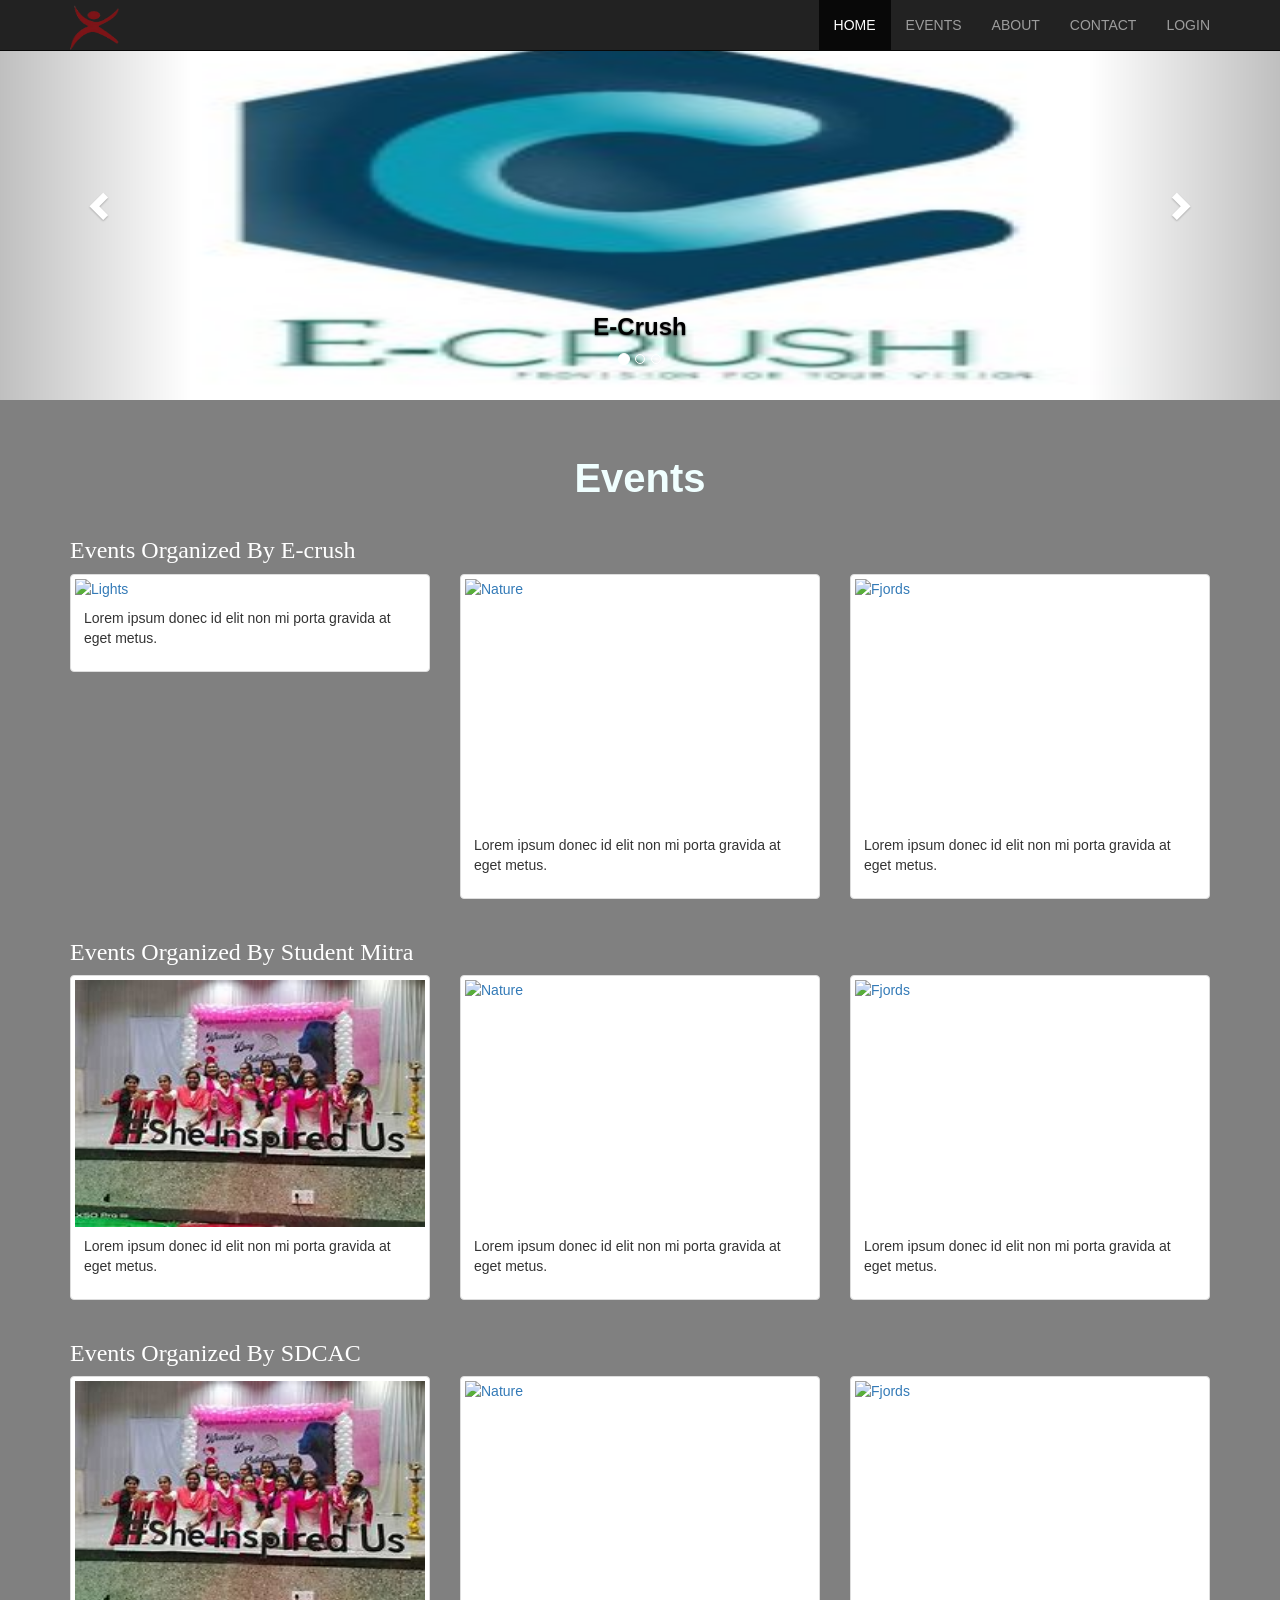
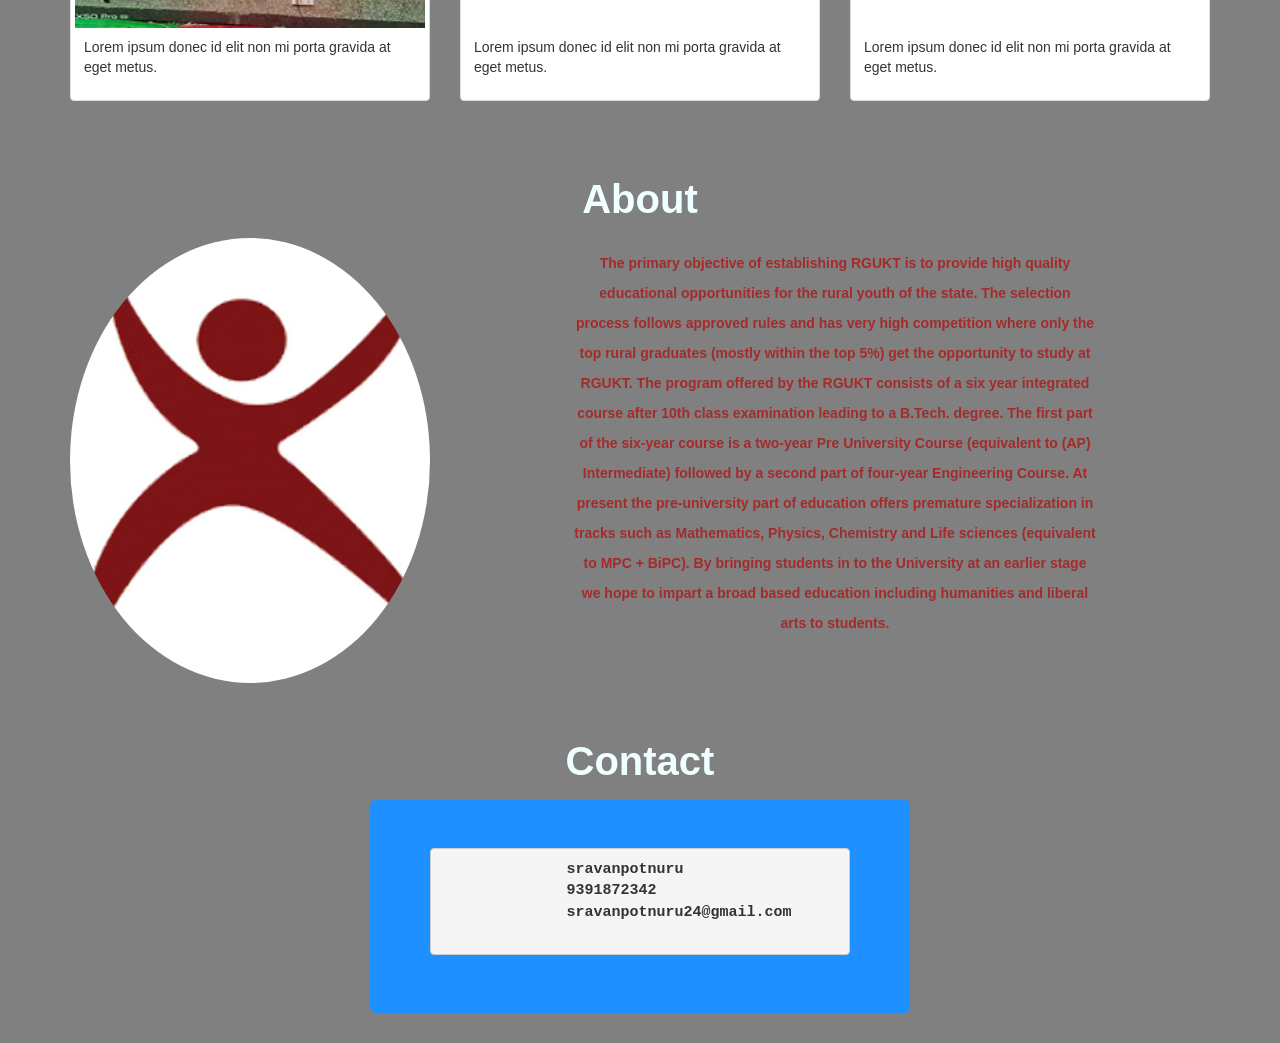
==== index.html @ 71f7c783 "Add files via upload" ====
<!DOCTYPE html>
<html lang="en">
<head>
    <meta charset="UTF-8">
    <meta http-equiv="X-UA-Compatible" content="IE=edge">
    <meta name="viewport" content="width=device-width, initial-scale=1.0">
    <title>RGUKT</title>
    <link rel="icon" href="logo.png">
    <link rel="stylesheet" href="https://maxcdn.bootstrapcdn.com/bootstrap/3.3.7/css/bootstrap.min.css">
    <script src="https://ajax.googleapis.com/ajax/libs/jquery/3.1.1/jquery.min.js"></script>

<script src="https://maxcdn.bootstrapcdn.com/bootstrap/3.3.7/js/bootstrap.min.js"></script>
<link rel="stylesheet" type="text/css" href="style.css">
</head>
<body id="myPage" data-spy="scroll" data-target=".navbar" data-offset="100" style="background-color:gray;">

    <nav class="navbar navbar-default navbar-fixed-top navbar-inverse">
      <div class="container">
        <div class="navbar-header">
          <button type="button" class="navbar-toggle" data-toggle="collapse" data-target="#myNavbar">
            <span class="icon-bar"></span>
            <span class="icon-bar"></span>
            <span class="icon-bar"></span>                        
          </button>
          <div class="navbar-brand">
            <img src="logo.png" style="width:50px;height:45px;margin-top:-10px;">
        </div>
        </div>
        <div class="collapse navbar-collapse" id="myNavbar">
          <ul class="nav navbar-nav navbar-right">
            <li ><a href="#home">HOME</a></li>
            <li><a href="#events">EVENTS</a></li>
            <li><a href="#about">ABOUT</a></li>
            <li><a href="#contact">CONTACT</a></li>
            <li><a href="login.html">LOGIN</a></li>
          </ul>
        </div>
      </div>
    </nav>
    <section id="home">
    <div class="carousel slide" data-ride="carousel">
        <!-- Indicators -->
        <ol class="carousel-indicators">
          <li data-target="#home" data-slide-to="0" class="active"></li>
          <li data-target="#home" data-slide-to="1"></li>
          <li data-target="#home" data-slide-to="2"></li>
        </ol>
    
        <!-- Wrapper for slides -->
        <div class="carousel-inner">
          <div class="item active">
            <img src="1.jpg" alt="Los Angeles" style="width:100%;height:400px;">
            <div class="carousel-caption">
                <h3>E-Crush</h3>
              </div>
          </div>
    
          <div class="item">
            <img src="2.jpg" alt="Chicago" style="width:100%;height:400px;">
            <div class="carousel-caption">
                <h3>Student Mitra</h3>
              </div>
          </div>
        
          <div class="item">
            <img src="1.jpg" alt="New york" style="width:100%;height:400px;">
            <div class="carousel-caption">
                <h3 >SDCAC</h3>
              </div>
          </div>
        </div>
        <!-- Left and right controls -->
        <a class="left carousel-control" href="#home" data-slide="prev">
          <span class="glyphicon glyphicon-chevron-left"></span>
          <span class="sr-only">Previous</span>
        </a>
        <a class="right carousel-control" href="#home" data-slide="next">
          <span class="glyphicon glyphicon-chevron-right"></span>
          <span class="sr-only">Next</span>
        </a>
      </div>
    </section>
    <section id="events">
      
        <p class="text-center" style="font-size:40px;font-weight: bold; color:azure;padding-top:50px;">Events</p>
        <div class="container">
                <h3 style="color:white; font-family:'Times New Roman', Times, serif">Events Organized By E-crush</h3>
                <div class="row">
                  <div class="col-md-4">
                    <div class="thumbnail">
                      <a href="https://media.licdn.com/dms/image/C5622AQFtHihx67Ancw/feedshare-shrink_800/0/1650031244892?e=1670457600&v=beta&t=KKT-pV5KTliiUV4JIRK2uHksrNCtZBOeUnsBk0k2CzU" target="_blank">
                        <img src="https://media.licdn.com/dms/image/C5622AQFtHihx67Ancw/feedshare-shrink_800/0/1650031244892?e=1670457600&v=beta&t=KKT-pV5KTliiUV4JIRK2uHksrNCtZBOeUnsBk0k2CzU" alt="Lights" style="width:100%">
                        <div class="caption">
                          <p>Lorem ipsum donec id elit non mi porta gravida at eget metus.</p>
                        </div>
                      </a>
                    </div>
                  </div>
                  <div class="col-md-4">
                    <div class="thumbnail">
                      <a href="https://media.licdn.com/dms/image/C5622AQHhZYGzawy_CA/feedshare-shrink_800/0/1643114370863?e=1670457600&v=beta&t=WktS16-mxd--hHlD1tGmnEsrHFDSkSaI0SSkSYH2Zaw" target="_blank">
                        <img src="https://media.licdn.com/dms/image/C5622AQHhZYGzawy_CA/feedshare-shrink_800/0/1643114370863?e=1670457600&v=beta&t=WktS16-mxd--hHlD1tGmnEsrHFDSkSaI0SSkSYH2Zaw" alt="Nature" style="width:100%;height:247px;">
                        <div class="caption">
                          <p>Lorem ipsum donec id elit non mi porta gravida at eget metus.</p>
                        </div>
                      </a>
                    </div>
                  </div>
                  <div class="col-md-4">
                    <div class="thumbnail">
                      <a href="https://media.licdn.com/dms/image/C5622AQETeMCjUMJkKw/feedshare-shrink_800/0/1643114291451?e=1670457600&v=beta&t=Fg5wC9g5lm6k_fCzLU6_5FxeNCfIXRtDo3SWemiqmhw" target="_blank">
                        <img src="https://media.licdn.com/dms/image/C5622AQETeMCjUMJkKw/feedshare-shrink_800/0/1643114291451?e=1670457600&v=beta&t=Fg5wC9g5lm6k_fCzLU6_5FxeNCfIXRtDo3SWemiqmhw" alt="Fjords" style="width:100%;height:247px;">
                        <div class="caption">
                          <p>Lorem ipsum donec id elit non mi porta gravida at eget metus.</p>
                        </div>
                      </a>
                    </div>
                  </div>
                </div>
        </div>
        <div class="container">
          <h3 style="color:white; font-family:'Times New Roman', Times, serif">Events Organized By Student Mitra</h3>
          <div class="row">
            <div class="col-md-4">
              <div class="thumbnail">
                <a href="[data-uri]" target="_blank">
                  <img src="[data-uri]
                  qMLuy/dUElvht4rKOw8eTSmrlzeSebgtE8aU6R0+lm1G12LGx5XPw8LVDWZJJl1b2i9tZVjm9hlaogmi9iBdA0DR2J1EldRF+g2tiqnaHJJqmKnizKCVpSo0R8bvauQUsoW/iL3+WyRTTbkYHU2UIvYpdpacx0Rcgge0xKCNkbZzf8MY2V5etQKGs2vBWy0Mo8UljWaO/x1D443O2tdNT/[base64]/[base64]/X5murZUY2L7aNN9/K/X0w26eBvv548x/tb2j5ceIi/Lhf74f8A2u7RAA6qfc7Hhttbbq+Ovcw3DvO60UOVZlUKH1iLgqQCRHxfsy7eQF/wx5rNHmMlPJImX13CdECN7LVFWRtwVYJYgjzxf/tfn1ip9na99yjbg+jYvD9omZxBUbKKJ9KhdQqapCdIAJtuMS13udChrpUKUqUF8XJUr6atgy2ipFo8wL0+V0UC8Ohq2QyTKKiX7QRlbguw54MeztWmW5JkmUyQVy1TQComBoKzgJLUkz6Hn0GMML28jsbHbA5/4j1w06skh0kX2rphq6XF0PW+Hj9o8h55GP8AkzBvzhwMUU1NTKrimvhVkWKzPMzmp86oqnspWy5hWLJSwO6SzQU8YQRrwjwrXHvXD21G+w2Ha7KajL6P9luVSMZpEzmaqq2iDPHG7yxzlAwFgBcgXtexPpAf2jC22Ry+QNePoIMN/wDEeTe2RgDb/wCfa5+UNsMUNt8mxnSS13bLs3Ro7CRuzmcorNe6PUQVcIJ8hcHAhl0nZ/L6SryzP8z7U5bXQzy09XQUEoFLKjkKTwmGnl7wN72uL6rDcX9o1MCOJktUD0MVdGen+KEHDv7e9m5pY5qjJa/jxgCOUrRTyLborsVYfPBuQq1NfnvZ8w5flkmbRZRTqjZZK8ZYVMcxM3EYrHbVcmwKggAbDA29fmq5Nm8MfHNJmldNJmLJCGR5IxBJGJZNO1yTYAi5wcp+0Ls0DvT5sh//ABaVj8xNionaX9nBppaE5fPHRzyiaaH92xiFpLDvsscp3Fh8sRu5rnqMoRhilj3tz9TH7QGvbJZkqHklihSkSAvI8ioxJAKajtt3RYdLehTn65HNmFPNTZ3+6e0lDl9Msk8jiOGaEx3VZOILFvGzXsRcNbu0Z85/[base64]/APEnJIjVXHeM7SEsX8zsTillAyds/T9608VTTmFOHHM1k4xijZWIJCna4sb8+XgY1WQdkM1mhb9/uzwB1Cx5vQu1nIawaRSwHph0HY/s1DVT1DV6TRPGkcUNRUUEgiCBRfW17nb+Uc8S7sbI10qHRa73/awMZ/mNFJndPTexRVGR5VChpcs44pKUloeJI94Ta5Yk7bnSBy2NKWKoikr66myo0FBUUsr08CTrUxRyxqjBkdiWtcE7jrbpsZVnYrKcw3oKlqeohAZZKVIJUAcm3EWEr4GxuD9MSU3YiaOGSnrM4zeeF5lnEaRRogKjTvxQ7bjZrEX8PAJlNKbpTzWzB/s3kmRZnDTmtjnevrQ0izrUuk6y8ZkBhCkDbYgkG5DeAGNLsHDwx2mTWZdGaLCJQdQlMcbjXfz54kHYfN6aaRctzmopaFmlKA0euqhSYaZEilBFtQ2NiL9b9dLsv2ZrMhXMUmqpJEqJ4ZI1p4Do0xIyAyLL97ccj474iKpSTfBQ/aBGWyGMge5mMP8Anp51xv5fKJ6WkbUGFTRxSMT/ACNANTHp4k4lzLKVzSkqqOqEzQzWI0wsHjdd0kRg3McxsR064EV7E9qIY5aOnz+RMvk1CSIQ1iBlbYhokk0WPUarYIjM7ssmYVXZvtPQ5fOsNVNUxLDI7lF0SRR8RA4BI1hbX8/A45Q0GQUtdktNVwZtkGcQvD9uswlpswYd06JzdV1nwFt9J57FdH2dOWZPUZbl9fLTVU54j14i+2M1xchb2AsAtgQQOtyS2VN2e7U5tNQQ57meXy5fRTccGkhZKiU90HlEtiwABJY28L4gDYfLK5ZaiSlzSemErM/DjRRGmq1wqrYYqDKM21OZM2ZtRutoQvqTpa2+CCYwRBGkljGrVa5ce7ubFhbELVdIhAaeME72JufxXGTpU1Jstzk0Af8AZqjuwFTU7KpsOED3iRe+m2OHs5R81qqkxj3jeIm/oExtsrLdmuwuCQCxBa5tZQPy+mOFgA9rnSCDpADhrrbbkfHl/TFtzEYp7N0x2FRVCxFzphIt4+6DYY4/ZqlIt7XMEDkamjidySbCwUW9cbYLKAbMAzAuzNZ1bbaw8fX/AG5IZpIBpUA6Tqfk1mIBFxcXHXbAcmMjAfs1SAsFrJjbe7QRAciTfvA7en0vhi9ml0pqqwobcsYQwXe1yA97f0wQRgBWvqB0yEkA3Hdtdb9bbc/646gJRV0kGzG4N7BrA7c+nPpv8FyY6B89mCA9q1TpBY6qd1F/Ji/6+GIR2ceyk1cdjbWRA5CC2q/dflgmmU8gXs5ChFZrk72XQu/Py2xIkKAaWD2DoxCa9AJ2VtINrGwv42+ZyY6BV+zNQAze2QEDSVCxvqa9thZreu+Ij2eqVCMKmC7toGzixG/3jb8cE8hUx6kZXH/ltdQFXU1wbX5H68sNYXSLVw2I1AMSNLIfuqQNr8jY/TeZsdIGmyCr1ALNE17fdlG/he2Of2ertSqJabvC+zyavDcaL4JirSLxIgFsPd16ipvbUDy8tvPa52lEdQ7KwWKxmurRMVKqBe5A3HTn/wBlzYyjcGH7M1qBiZYO7zsxYjlzsoxXfIcwUttHtYe8FvtfkeuCySxKKANQIG4/l87/AC9cMJB53b35HWYEqWINr6eQ3O3l8cTqMvjED3yjNI76IWF9jpeK9x3uRa/n8MMOUZq/fNFK5axuDGzEsb3Pe64NLMWd730g95Ao6272535nYW+G+JItBLAgB7rpJ2DG12Plz8Lc/DadRjYoBv3LmpvfLKjYm/cXmDpNt8NfKa9Al8tqd1BNoGNrk+AOPQ40RA3dPetKNLXudlBsV5eG3XzwpCwXUpJYsqL1K3sABqF7fHrzths2LY859iro/do69Op4cE6kgG3RcdBzmJbCTN0uTZb1i7c7i3xwfyJPq1DkdPdIc7rZgO6wIvvfnz+XFL97SzLsSpBKsp6aSSNx64nUYko33PP/AGjNlI1VOZgje7y1S2I8ycI12Zi39+zFR0Bqahfq2PRftYwApPNm5g8xbked98RkaoVYornSPsprkM5F9LBbnyt+OGzKnE889urWtqzGsJ251cxP4viVcwzMEWzPMAwNxarqNvTv4MylPKzCMCQCIp30Q6FNibhhe4/Cw33xXamp2VQYaVlLXbuRM51MbclvyHe38MHMXEG0zntGCAmdZqNwAPbKg/VsTfv/ALUgC2eZncdPaJD9TgiGX5foj/u8OkvqDcBRfckA6VsPIA9MQvltCWQrS0shlKokSIFY7ltSkWHIED59MDMKQN1ebZ1XcAV2YVNSIS5h4zk8PXbVptbnYX9MVeLP/PJbp3m/rguOT5XrBejiWO7XQFxYDYqXLah8t/jh6ZLkwMmuljvxGC6ZmjUqOWldTee99/DEugGvIRw2YlFRL6i2/eJsN+Vt/wBW26bOh0qTpAHdBAANyV3+QN/pt0cMWGpRqCjv73Y329fh/uxQFDbKqAFXubWAPW+3lz2whjuJ7ukaj7xVjqNmA2a46Wtt+fXHXEax2K3DWUrYHQu5ueR9fX55lRmCrmMGXxoDUFJJJOY4QWPWgO1iWBvudr/OchmZkewDab3N1VgBe45+fP6YDHTLBWG9rPpjCsLAgHkLahfxAvjqrNI5Gwk0pdUKqzHfug2+HxwyGWPVGBqbSoEQa+zMRddJtY8r38B44mWZkD6UUWaSLvMxYWJAIa3Xmfl0wOSxMfo0LGN1YBe85JJ1WA3J36dMRtHxCl5GYhlFtDkDY7907dbbW58sdZw4iu/2bgalFwrFTfc7eBtzw0hXIZyp3JUliLnmSRz8uXgfWDo5wV99nB08O3dVkDobdy+xNrH64ZaCJdDEqIm30MFVBaxduRt/Tblu8qHd3R1VeTKSGAOi22rkfP6Xwk4Y1a3BIRQNSatbargsefj+uYZYkIxysFXUHjBCg7qqm5uNPO5ufxx2KNi5VtyAVDIBuoO1zcevL+mJGXRqVQVXvPYG4Ibc6bkHx6/XCVXJQixJJ1hL7X3JIG3U8vDCmhKyIpbCRgG0EjSFcWZypt4k/rliKQuRvvdmAC3bcG1he3lf/bEjIpNgF3uVJa4U9XRuXp/vswKweJGjAIdXSy2VtzfUw38b4BYjqaGCLpC6tKu2liQltJYL+vhjgXWCe41w1gb6djYEbfA+mOcjOCpAUukeqzC4BsTY32+GJY9WhCCCGawtckl+9s3K3gMMMdsSGiBOtXe40kge6P6Ww/vBlOhtLi0RLXsF2IJAt4WuPnh6EhgdOkFlXmfW+2+/n59OeoJkNfS5c2V07075THXe2OqHVOJREYz5dQed/XDxVyqd0ZNu842e5cnSL76rj6fq+zCgBJUMX91hYsPKwXkfHfBHVxwpTVpFLAoWnBRlQK3MA7oQfTbofgOLxAEOwYqLbMzMilrBR8r/AKvJRxFV2NNybaGJYWH3b727mkXB/XTDJN4rtY72dk7vusG0sSb3JPTw5+PJBGbm9rEX5AG1rhL7m3lvY+WO2BQqNKk6ZDcNYDkC1hfoenT5o5CtEMhhSX7K2tjrVWbTJFw27zFluPIgnpy6Ya0Y1rGwAZSFYQMLSq5JUXbYG31xI7NYMI3c3AdtK2YC7aLE2JsN/wDfDGiNxI2oLNuusi5Xcc7c/[base64]/nQjmOQyz+2yUky1gGgPu0jJYL3mDBSLeNztiUZ3lxIJWpYC27pGTe9+j8vD9XinoctOnTRsgV03hmKOyXjVywIKk2DlbnmQCbYrGhoEmk1w1TwGCELw2sVnv9pYNJr0/y3YnByg+5dHWaeXE19zROb5KyMoaYakAu0F2FzuRZrem+HNmeTqAqz6W0giyTWWwACutiL7C/54HKiF45ZuFTVQp9R4epGdwvTVwyR+OK2oNIscazGUkBYxDNrLc7BdNz8sOknwzVCcZ/C7hmM0y1r2q4kUHusysHUgg6iAt/HkCfgcNauyyS/[base64]//fDl1EqCDyKKWa24sbAE2tcX5/7CS5nmalitZOL2O51G+/jhDOc0T3ah7sSxDKjXY3BO4vviYvsGwXcyoVtzd2bSNgLk7np0vY2xFNXZ2tTS70DKI2p41kglGhU0yqWZXAJ7ux2/HA7HneYjQWeJ1XmDGFZgNiNS2O/I4k/f1Sw0vTxM6lWVlZ1syG42N9r8x5nxwVFkCNs4zaYTJKlCVliMcphjnDqAdrXcgHwuOp8d2641LHUe8SSsYbYjcEaha2MJe0KsFBo14d9Qj4rW3NyC2nVf4/[base64]/DbbEsV5CGpkBGszJw2B1lr8lW1uo3B+W9sdYsgjVWY927WF7MWJtv+HlbD0loiRplRQC5Gkhk1P1styNxv3fj1Dwi6UJDi4FiWG+w6g229cBkuzhWwtqe1yd3Y8/[base64]/iz8+rg/UYWFixSZhqaaintBfZDZKdEQsGcnn3tFhb0XE2U0kVbUmKVnC6S32ZUG49QcLCw8WzjaqnCPCRNmWXU9FS080UkzPJLIrcQoRYLf7qjGSVCk26i+FhYuRwn3GrztvZgxPqMdub/Ej5YWFgsRElrG2/IYUffDFv8Z+WFhYUWXA07E7DYY4ADb0JwsLBMcjvM29Pxx1APxGFhYgg1wBpNhfboMNtYmxPPx/phYWIiH/2Q==" alt="Lights" style="width:100%;height:247px;">
                  <div class="caption">
                    <p>Lorem ipsum donec id elit non mi porta gravida at eget metus.</p>
                  </div>
                </a>
              </div>
            </div>
            <div class="col-md-4">
              <div class="thumbnail">
                <a href="https://th.bing.com/th/id/OIP.ACgu4m2a41cxNkN_kbFjkAHaHa?w=166&h=180&c=7&r=0&o=5&pid=1.7" target="_blank">
                  <img src="https://th.bing.com/th/id/OIP.ACgu4m2a41cxNkN_kbFjkAHaHa?w=166&h=180&c=7&r=0&o=5&pid=1.7" alt="Nature" style="width:100%;height:247px;">
                  <div class="caption">
                    <p>Lorem ipsum donec id elit non mi porta gravida at eget metus.</p>
                  </div>
                </a>
              </div>
            </div>
            <div class="col-md-4">
              <div class="thumbnail">
                <a href="https://th.bing.com/th/id/OIP.yelr31TAeBRuuhy6MsZBSQHaEN?w=291&h=180&c=7&r=0&o=5&pid=1.7" target="_blank">
                  <img src="https://th.bing.com/th/id/OIP.yelr31TAeBRuuhy6MsZBSQHaEN?w=291&h=180&c=7&r=0&o=5&pid=1.7" alt="Fjords" style="width:100%;height:247px;">
                  <div class="caption">
                    <p>Lorem ipsum donec id elit non mi porta gravida at eget metus.</p>
                  </div>
                </a>
              </div>
            </div>
          </div>
          </div>
          <div class="container">
            <h3 style="color:white; font-family:'Times New Roman', Times, serif">Events Organized By SDCAC</h3>
            <div class="row">
              <div class="col-md-4">
                <div class="thumbnail">
                  <a href="[data-uri]" target="_blank">
                    <img src="[data-uri]
                    qMLuy/dUElvht4rKOw8eTSmrlzeSebgtE8aU6R0+lm1G12LGx5XPw8LVDWZJJl1b2i9tZVjm9hlaogmi9iBdA0DR2J1EldRF+g2tiqnaHJJqmKnizKCVpSo0R8bvauQUsoW/iL3+WyRTTbkYHU2UIvYpdpacx0Rcgge0xKCNkbZzf8MY2V5etQKGs2vBWy0Mo8UljWaO/x1D443O2tdNT/[base64]/[base64]/X5murZUY2L7aNN9/K/X0w26eBvv548x/tb2j5ceIi/Lhf74f8A2u7RAA6qfc7Hhttbbq+Ovcw3DvO60UOVZlUKH1iLgqQCRHxfsy7eQF/wx5rNHmMlPJImX13CdECN7LVFWRtwVYJYgjzxf/tfn1ip9na99yjbg+jYvD9omZxBUbKKJ9KhdQqapCdIAJtuMS13udChrpUKUqUF8XJUr6atgy2ipFo8wL0+V0UC8Ohq2QyTKKiX7QRlbguw54MeztWmW5JkmUyQVy1TQComBoKzgJLUkz6Hn0GMML28jsbHbA5/4j1w06skh0kX2rphq6XF0PW+Hj9o8h55GP8AkzBvzhwMUU1NTKrimvhVkWKzPMzmp86oqnspWy5hWLJSwO6SzQU8YQRrwjwrXHvXD21G+w2Ha7KajL6P9luVSMZpEzmaqq2iDPHG7yxzlAwFgBcgXtexPpAf2jC22Ry+QNePoIMN/wDEeTe2RgDb/wCfa5+UNsMUNt8mxnSS13bLs3Ro7CRuzmcorNe6PUQVcIJ8hcHAhl0nZ/L6SryzP8z7U5bXQzy09XQUEoFLKjkKTwmGnl7wN72uL6rDcX9o1MCOJktUD0MVdGen+KEHDv7e9m5pY5qjJa/jxgCOUrRTyLborsVYfPBuQq1NfnvZ8w5flkmbRZRTqjZZK8ZYVMcxM3EYrHbVcmwKggAbDA29fmq5Nm8MfHNJmldNJmLJCGR5IxBJGJZNO1yTYAi5wcp+0Ls0DvT5sh//ABaVj8xNionaX9nBppaE5fPHRzyiaaH92xiFpLDvsscp3Fh8sRu5rnqMoRhilj3tz9TH7QGvbJZkqHklihSkSAvI8ioxJAKajtt3RYdLehTn65HNmFPNTZ3+6e0lDl9Msk8jiOGaEx3VZOILFvGzXsRcNbu0Z85/[base64]/APEnJIjVXHeM7SEsX8zsTillAyds/T9608VTTmFOHHM1k4xijZWIJCna4sb8+XgY1WQdkM1mhb9/uzwB1Cx5vQu1nIawaRSwHph0HY/s1DVT1DV6TRPGkcUNRUUEgiCBRfW17nb+Uc8S7sbI10qHRa73/awMZ/mNFJndPTexRVGR5VChpcs44pKUloeJI94Ta5Yk7bnSBy2NKWKoikr66myo0FBUUsr08CTrUxRyxqjBkdiWtcE7jrbpsZVnYrKcw3oKlqeohAZZKVIJUAcm3EWEr4GxuD9MSU3YiaOGSnrM4zeeF5lnEaRRogKjTvxQ7bjZrEX8PAJlNKbpTzWzB/s3kmRZnDTmtjnevrQ0izrUuk6y8ZkBhCkDbYgkG5DeAGNLsHDwx2mTWZdGaLCJQdQlMcbjXfz54kHYfN6aaRctzmopaFmlKA0euqhSYaZEilBFtQ2NiL9b9dLsv2ZrMhXMUmqpJEqJ4ZI1p4Do0xIyAyLL97ccj474iKpSTfBQ/aBGWyGMge5mMP8Anp51xv5fKJ6WkbUGFTRxSMT/ACNANTHp4k4lzLKVzSkqqOqEzQzWI0wsHjdd0kRg3McxsR064EV7E9qIY5aOnz+RMvk1CSIQ1iBlbYhokk0WPUarYIjM7ssmYVXZvtPQ5fOsNVNUxLDI7lF0SRR8RA4BI1hbX8/A45Q0GQUtdktNVwZtkGcQvD9uswlpswYd06JzdV1nwFt9J57FdH2dOWZPUZbl9fLTVU54j14i+2M1xchb2AsAtgQQOtyS2VN2e7U5tNQQ57meXy5fRTccGkhZKiU90HlEtiwABJY28L4gDYfLK5ZaiSlzSemErM/DjRRGmq1wqrYYqDKM21OZM2ZtRutoQvqTpa2+CCYwRBGkljGrVa5ce7ubFhbELVdIhAaeME72JufxXGTpU1Jstzk0Af8AZqjuwFTU7KpsOED3iRe+m2OHs5R81qqkxj3jeIm/oExtsrLdmuwuCQCxBa5tZQPy+mOFgA9rnSCDpADhrrbbkfHl/TFtzEYp7N0x2FRVCxFzphIt4+6DYY4/ZqlIt7XMEDkamjidySbCwUW9cbYLKAbMAzAuzNZ1bbaw8fX/AG5IZpIBpUA6Tqfk1mIBFxcXHXbAcmMjAfs1SAsFrJjbe7QRAciTfvA7en0vhi9ml0pqqwobcsYQwXe1yA97f0wQRgBWvqB0yEkA3Hdtdb9bbc/646gJRV0kGzG4N7BrA7c+nPpv8FyY6B89mCA9q1TpBY6qd1F/Ji/6+GIR2ceyk1cdjbWRA5CC2q/dflgmmU8gXs5ChFZrk72XQu/Py2xIkKAaWD2DoxCa9AJ2VtINrGwv42+ZyY6BV+zNQAze2QEDSVCxvqa9thZreu+Ij2eqVCMKmC7toGzixG/3jb8cE8hUx6kZXH/ltdQFXU1wbX5H68sNYXSLVw2I1AMSNLIfuqQNr8jY/TeZsdIGmyCr1ALNE17fdlG/he2Of2ertSqJabvC+zyavDcaL4JirSLxIgFsPd16ipvbUDy8tvPa52lEdQ7KwWKxmurRMVKqBe5A3HTn/wBlzYyjcGH7M1qBiZYO7zsxYjlzsoxXfIcwUttHtYe8FvtfkeuCySxKKANQIG4/l87/AC9cMJB53b35HWYEqWINr6eQ3O3l8cTqMvjED3yjNI76IWF9jpeK9x3uRa/n8MMOUZq/fNFK5axuDGzEsb3Pe64NLMWd730g95Ao6272535nYW+G+JItBLAgB7rpJ2DG12Plz8Lc/DadRjYoBv3LmpvfLKjYm/cXmDpNt8NfKa9Al8tqd1BNoGNrk+AOPQ40RA3dPetKNLXudlBsV5eG3XzwpCwXUpJYsqL1K3sABqF7fHrzths2LY859iro/do69Op4cE6kgG3RcdBzmJbCTN0uTZb1i7c7i3xwfyJPq1DkdPdIc7rZgO6wIvvfnz+XFL97SzLsSpBKsp6aSSNx64nUYko33PP/AGjNlI1VOZgje7y1S2I8ycI12Zi39+zFR0Bqahfq2PRftYwApPNm5g8xbked98RkaoVYornSPsprkM5F9LBbnyt+OGzKnE889urWtqzGsJ251cxP4viVcwzMEWzPMAwNxarqNvTv4MylPKzCMCQCIp30Q6FNibhhe4/Cw33xXamp2VQYaVlLXbuRM51MbclvyHe38MHMXEG0zntGCAmdZqNwAPbKg/VsTfv/ALUgC2eZncdPaJD9TgiGX5foj/u8OkvqDcBRfckA6VsPIA9MQvltCWQrS0shlKokSIFY7ltSkWHIED59MDMKQN1ebZ1XcAV2YVNSIS5h4zk8PXbVptbnYX9MVeLP/PJbp3m/rguOT5XrBejiWO7XQFxYDYqXLah8t/jh6ZLkwMmuljvxGC6ZmjUqOWldTee99/DEugGvIRw2YlFRL6i2/eJsN+Vt/wBW26bOh0qTpAHdBAANyV3+QN/pt0cMWGpRqCjv73Y329fh/uxQFDbKqAFXubWAPW+3lz2whjuJ7ukaj7xVjqNmA2a46Wtt+fXHXEax2K3DWUrYHQu5ueR9fX55lRmCrmMGXxoDUFJJJOY4QWPWgO1iWBvudr/OchmZkewDab3N1VgBe45+fP6YDHTLBWG9rPpjCsLAgHkLahfxAvjqrNI5Gwk0pdUKqzHfug2+HxwyGWPVGBqbSoEQa+zMRddJtY8r38B44mWZkD6UUWaSLvMxYWJAIa3Xmfl0wOSxMfo0LGN1YBe85JJ1WA3J36dMRtHxCl5GYhlFtDkDY7907dbbW58sdZw4iu/2bgalFwrFTfc7eBtzw0hXIZyp3JUliLnmSRz8uXgfWDo5wV99nB08O3dVkDobdy+xNrH64ZaCJdDEqIm30MFVBaxduRt/Tblu8qHd3R1VeTKSGAOi22rkfP6Xwk4Y1a3BIRQNSatbargsefj+uYZYkIxysFXUHjBCg7qqm5uNPO5ufxx2KNi5VtyAVDIBuoO1zcevL+mJGXRqVQVXvPYG4Ibc6bkHx6/XCVXJQixJJ1hL7X3JIG3U8vDCmhKyIpbCRgG0EjSFcWZypt4k/rliKQuRvvdmAC3bcG1he3lf/bEjIpNgF3uVJa4U9XRuXp/vswKweJGjAIdXSy2VtzfUw38b4BYjqaGCLpC6tKu2liQltJYL+vhjgXWCe41w1gb6djYEbfA+mOcjOCpAUukeqzC4BsTY32+GJY9WhCCCGawtckl+9s3K3gMMMdsSGiBOtXe40kge6P6Ww/vBlOhtLi0RLXsF2IJAt4WuPnh6EhgdOkFlXmfW+2+/n59OeoJkNfS5c2V07075THXe2OqHVOJREYz5dQed/XDxVyqd0ZNu842e5cnSL76rj6fq+zCgBJUMX91hYsPKwXkfHfBHVxwpTVpFLAoWnBRlQK3MA7oQfTbofgOLxAEOwYqLbMzMilrBR8r/AKvJRxFV2NNybaGJYWH3b727mkXB/XTDJN4rtY72dk7vusG0sSb3JPTw5+PJBGbm9rEX5AG1rhL7m3lvY+WO2BQqNKk6ZDcNYDkC1hfoenT5o5CtEMhhSX7K2tjrVWbTJFw27zFluPIgnpy6Ya0Y1rGwAZSFYQMLSq5JUXbYG31xI7NYMI3c3AdtK2YC7aLE2JsN/wDfDGiNxI2oLNuusi5Xcc7c/[base64]/nQjmOQyz+2yUky1gGgPu0jJYL3mDBSLeNztiUZ3lxIJWpYC27pGTe9+j8vD9XinoctOnTRsgV03hmKOyXjVywIKk2DlbnmQCbYrGhoEmk1w1TwGCELw2sVnv9pYNJr0/y3YnByg+5dHWaeXE19zROb5KyMoaYakAu0F2FzuRZrem+HNmeTqAqz6W0giyTWWwACutiL7C/54HKiF45ZuFTVQp9R4epGdwvTVwyR+OK2oNIscazGUkBYxDNrLc7BdNz8sOknwzVCcZ/C7hmM0y1r2q4kUHusysHUgg6iAt/HkCfgcNauyyS/[base64]//fDl1EqCDyKKWa24sbAE2tcX5/7CS5nmalitZOL2O51G+/jhDOc0T3ah7sSxDKjXY3BO4vviYvsGwXcyoVtzd2bSNgLk7np0vY2xFNXZ2tTS70DKI2p41kglGhU0yqWZXAJ7ux2/HA7HneYjQWeJ1XmDGFZgNiNS2O/I4k/f1Sw0vTxM6lWVlZ1syG42N9r8x5nxwVFkCNs4zaYTJKlCVliMcphjnDqAdrXcgHwuOp8d2641LHUe8SSsYbYjcEaha2MJe0KsFBo14d9Qj4rW3NyC2nVf4/[base64]/DbbEsV5CGpkBGszJw2B1lr8lW1uo3B+W9sdYsgjVWY927WF7MWJtv+HlbD0loiRplRQC5Gkhk1P1styNxv3fj1Dwi6UJDi4FiWG+w6g229cBkuzhWwtqe1yd3Y8/[base64]/iz8+rg/UYWFixSZhqaaintBfZDZKdEQsGcnn3tFhb0XE2U0kVbUmKVnC6S32ZUG49QcLCw8WzjaqnCPCRNmWXU9FS080UkzPJLIrcQoRYLf7qjGSVCk26i+FhYuRwn3GrztvZgxPqMdub/Ej5YWFgsRElrG2/IYUffDFv8Z+WFhYUWXA07E7DYY4ADb0JwsLBMcjvM29Pxx1APxGFhYgg1wBpNhfboMNtYmxPPx/phYWIiH/2Q==" alt="Lights" style="width:100%;height:247px;">
                    <div class="caption">
                      <p>Lorem ipsum donec id elit non mi porta gravida at eget metus.</p>
                    </div>
                  </a>
                </div>
              </div>
              <div class="col-md-4">
                <div class="thumbnail">
                  <a href="https://th.bing.com/th/id/OIP.ACgu4m2a41cxNkN_kbFjkAHaHa?w=166&h=180&c=7&r=0&o=5&pid=1.7" target="_blank">
                    <img src="https://th.bing.com/th/id/OIP.ACgu4m2a41cxNkN_kbFjkAHaHa?w=166&h=180&c=7&r=0&o=5&pid=1.7" alt="Nature" style="width:100%;height:247px;">
                    <div class="caption">
                      <p>Lorem ipsum donec id elit non mi porta gravida at eget metus.</p>
                    </div>
                  </a>
                </div>
              </div>
              <div class="col-md-4">
                <div class="thumbnail">
                  <a href="https://th.bing.com/th/id/OIP.yelr31TAeBRuuhy6MsZBSQHaEN?w=291&h=180&c=7&r=0&o=5&pid=1.7" target="_blank">
                    <img src="https://th.bing.com/th/id/OIP.yelr31TAeBRuuhy6MsZBSQHaEN?w=291&h=180&c=7&r=0&o=5&pid=1.7" alt="Fjords" style="width:100%;height:247px;">
                    <div class="caption">
                      <p>Lorem ipsum donec id elit non mi porta gravida at eget metus.</p>
                    </div>
                  </a>
                </div>
              </div>
            </div>
            </div>
    </section>
    <section id="about">
      <p class="text-center" style="font-size:40px;font-weight: bold; color:azure;padding-top:50px;">About</p>
      <div class="container">
        <div class="row">
          <div class="col-sm-4"><img src="logo.jpg" class="img-circle" style="width:100%;"></div>
          <div class="col-sm-8">
            <p class="text-center" style="color:brown;font-weight:bold;line-height:30px;padding-top:10px;width:70%;margin:auto;font-family:Verdana, Geneva, Tahoma, sans-serif">The primary objective of establishing RGUKT is to provide high quality educational opportunities for the rural youth of the state. The selection process follows approved rules and has very high competition
               where only the top rural graduates (mostly within the top 5%) get the opportunity to study at RGUKT.
               The program offered by the RGUKT consists of a six year integrated course after 10th class
                examination leading to a B.Tech. degree. The first part of the six-year course is a two-year Pre University Course (equivalent to (AP) Intermediate) followed by a second part of four-year Engineering Course. At present the pre-university part of education offers premature specialization in tracks such as Mathematics, Physics, Chemistry and Life sciences (equivalent to MPC + BiPC). By bringing students in to the University at an earlier stage we hope to impart a broad based education including humanities and liberal arts to students.</p>
          </div>
        </div>
      </div>
    </section>
    <section id="contact">
      <p class="text-center" style="font-size:40px;font-weight: bold; color:azure;padding-top:50px;">Contact</p>
      <div class="container">
        <div class="col-sm-3"></div>
        <div class="col-sm-6">
          <div class="jumbotron" style="background-color:dodgerblue;">
            <pre style="font-weight:bold;font-size:15px;">
              sravanpotnuru
              9391872342
              sravanpotnuru24@gmail.com
            </pre>
          </div>
        </div>
        <div class="col-sm-3"></div>
      </div>
    </section>
</html>
---- style.css ----
.item h3
{
    color:black;
    font-weight: bold;
}
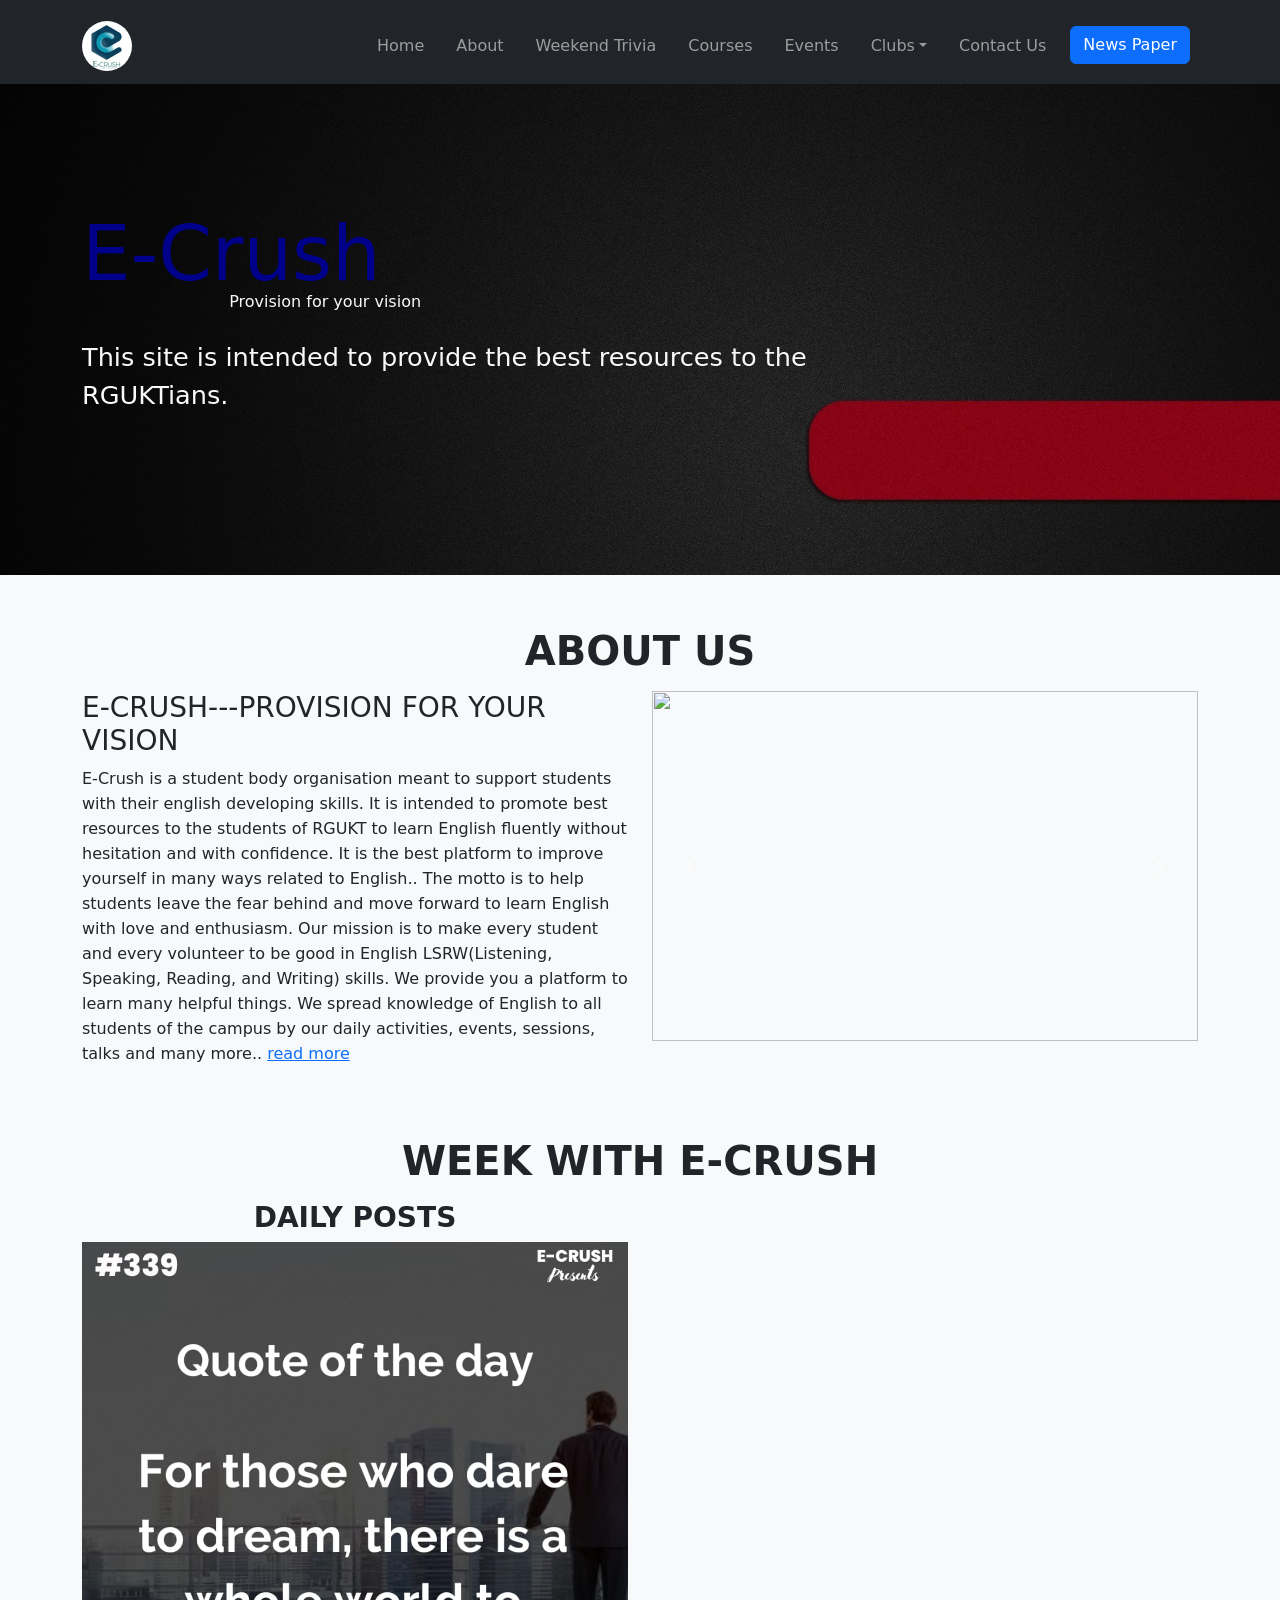
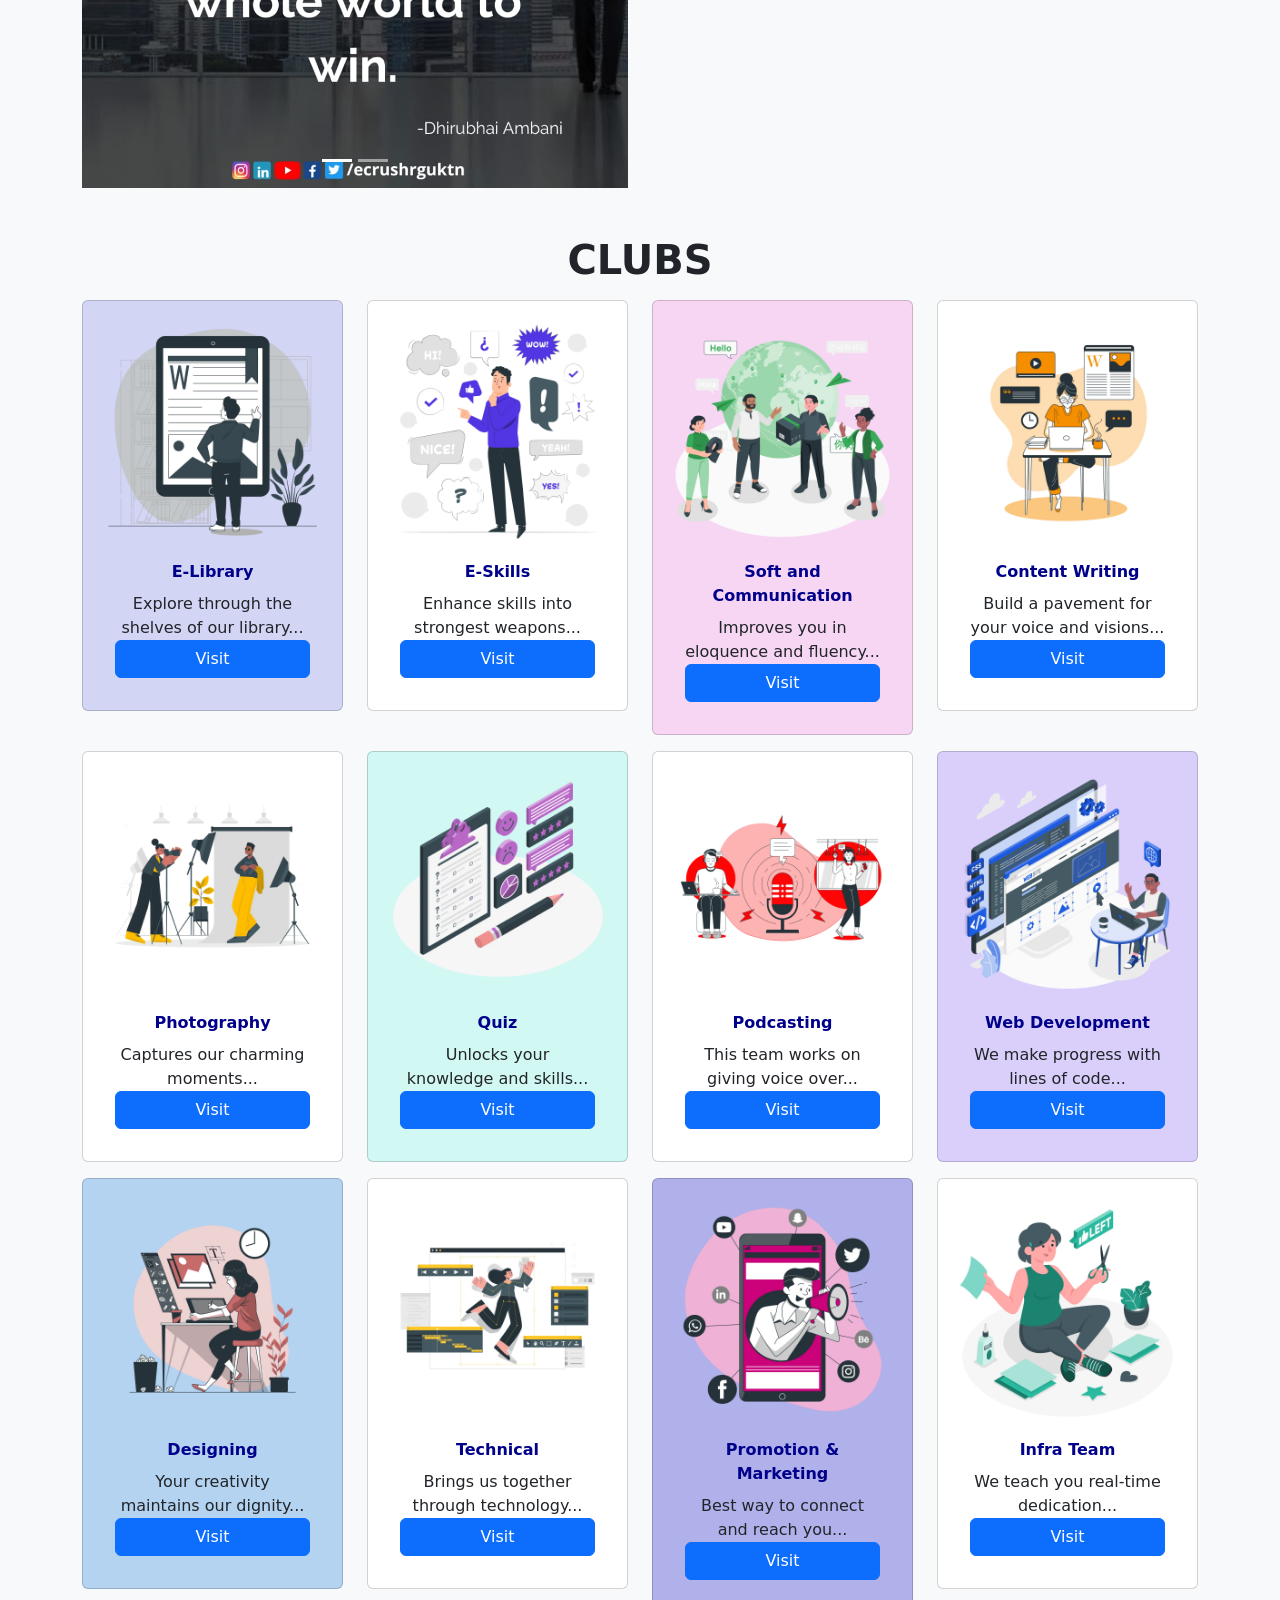
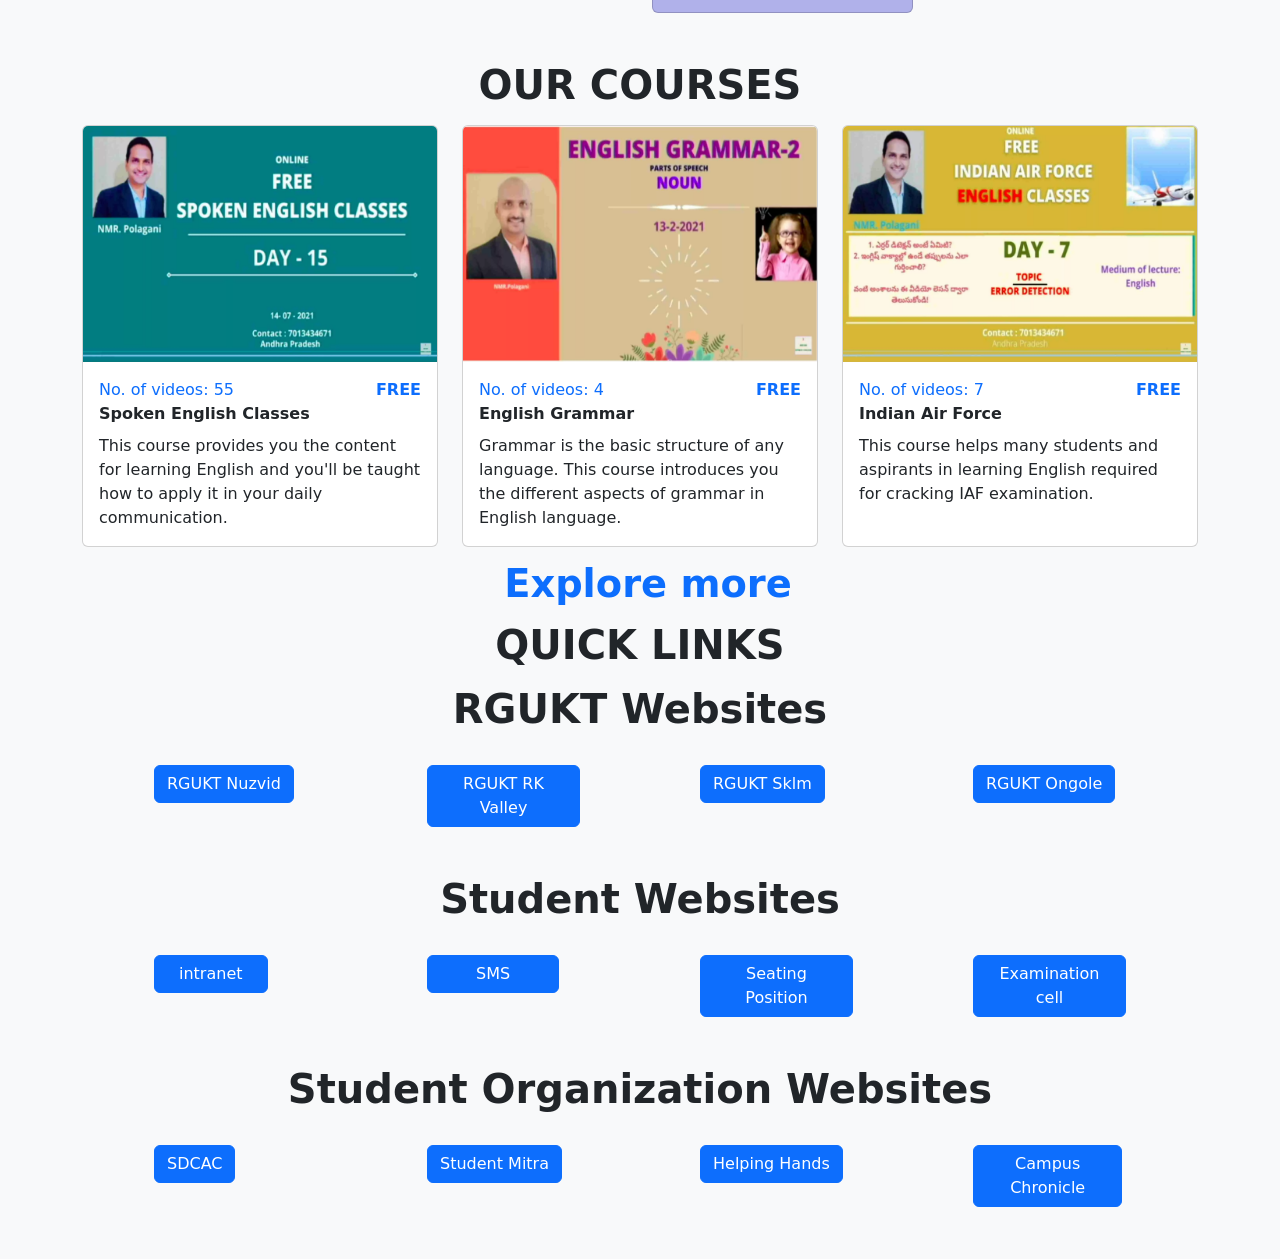
==== commit f24863d0: "adding to repo" ====
--- a/index.html
+++ b/index.html
@@ -1,224 +1,373 @@
-<!DOCTYPE html>
-<html lang="en">
-<head>
-    <meta charset="UTF-8">
-    <meta http-equiv="X-UA-Compatible" content="IE=edge">
-    <meta name="viewport" content="width=device-width, initial-scale=1.0">
-    <title>RGUKT</title>
-    <link rel="icon" href="logo.png">
-    <link rel="stylesheet" href="https://maxcdn.bootstrapcdn.com/bootstrap/3.3.7/css/bootstrap.min.css">
-    <script src="https://ajax.googleapis.com/ajax/libs/jquery/3.1.1/jquery.min.js"></script>
-
-<script src="https://maxcdn.bootstrapcdn.com/bootstrap/3.3.7/js/bootstrap.min.js"></script>
-<link rel="stylesheet" type="text/css" href="style.css">
-</head>
-<body id="myPage" data-spy="scroll" data-target=".navbar" data-offset="100" style="background-color:gray;">
-
-    <nav class="navbar navbar-default navbar-fixed-top navbar-inverse">
-      <div class="container">
-        <div class="navbar-header">
-          <button type="button" class="navbar-toggle" data-toggle="collapse" data-target="#myNavbar">
-            <span class="icon-bar"></span>
-            <span class="icon-bar"></span>
-            <span class="icon-bar"></span>                        
-          </button>
-          <div class="navbar-brand">
-            <img src="logo.png" style="width:50px;height:45px;margin-top:-10px;">
-        </div>
-        </div>
-        <div class="collapse navbar-collapse" id="myNavbar">
-          <ul class="nav navbar-nav navbar-right">
-            <li ><a href="#home">HOME</a></li>
-            <li><a href="#events">EVENTS</a></li>
-            <li><a href="#about">ABOUT</a></li>
-            <li><a href="#contact">CONTACT</a></li>
-            <li><a href="login.html">LOGIN</a></li>
-          </ul>
-        </div>
-      </div>
-    </nav>
-    <section id="home">
-    <div class="carousel slide" data-ride="carousel">
-        <!-- Indicators -->
-        <ol class="carousel-indicators">
-          <li data-target="#home" data-slide-to="0" class="active"></li>
-          <li data-target="#home" data-slide-to="1"></li>
-          <li data-target="#home" data-slide-to="2"></li>
-        </ol>
-    
-        <!-- Wrapper for slides -->
-        <div class="carousel-inner">
-          <div class="item active">
-            <img src="1.jpg" alt="Los Angeles" style="width:100%;height:400px;">
-            <div class="carousel-caption">
-                <h3>E-Crush</h3>
-              </div>
-          </div>
-    
-          <div class="item">
-            <img src="2.jpg" alt="Chicago" style="width:100%;height:400px;">
-            <div class="carousel-caption">
-                <h3>Student Mitra</h3>
-              </div>
-          </div>
-        
-          <div class="item">
-            <img src="1.jpg" alt="New york" style="width:100%;height:400px;">
-            <div class="carousel-caption">
-                <h3 >SDCAC</h3>
-              </div>
-          </div>
-        </div>
-        <!-- Left and right controls -->
-        <a class="left carousel-control" href="#home" data-slide="prev">
-          <span class="glyphicon glyphicon-chevron-left"></span>
-          <span class="sr-only">Previous</span>
-        </a>
-        <a class="right carousel-control" href="#home" data-slide="next">
-          <span class="glyphicon glyphicon-chevron-right"></span>
-          <span class="sr-only">Next</span>
-        </a>
-      </div>
-    </section>
-    <section id="events">
-      
-        <p class="text-center" style="font-size:40px;font-weight: bold; color:azure;padding-top:50px;">Events</p>
-        <div class="container">
-                <h3 style="color:white; font-family:'Times New Roman', Times, serif">Events Organized By E-crush</h3>
-                <div class="row">
-                  <div class="col-md-4">
-                    <div class="thumbnail">
-                      <a href="https://media.licdn.com/dms/image/C5622AQFtHihx67Ancw/feedshare-shrink_800/0/1650031244892?e=1670457600&v=beta&t=KKT-pV5KTliiUV4JIRK2uHksrNCtZBOeUnsBk0k2CzU" target="_blank">
-                        <img src="https://media.licdn.com/dms/image/C5622AQFtHihx67Ancw/feedshare-shrink_800/0/1650031244892?e=1670457600&v=beta&t=KKT-pV5KTliiUV4JIRK2uHksrNCtZBOeUnsBk0k2CzU" alt="Lights" style="width:100%">
-                        <div class="caption">
-                          <p>Lorem ipsum donec id elit non mi porta gravida at eget metus.</p>
-                        </div>
-                      </a>
-                    </div>
-                  </div>
-                  <div class="col-md-4">
-                    <div class="thumbnail">
-                      <a href="https://media.licdn.com/dms/image/C5622AQHhZYGzawy_CA/feedshare-shrink_800/0/1643114370863?e=1670457600&v=beta&t=WktS16-mxd--hHlD1tGmnEsrHFDSkSaI0SSkSYH2Zaw" target="_blank">
-                        <img src="https://media.licdn.com/dms/image/C5622AQHhZYGzawy_CA/feedshare-shrink_800/0/1643114370863?e=1670457600&v=beta&t=WktS16-mxd--hHlD1tGmnEsrHFDSkSaI0SSkSYH2Zaw" alt="Nature" style="width:100%;height:247px;">
-                        <div class="caption">
-                          <p>Lorem ipsum donec id elit non mi porta gravida at eget metus.</p>
-                        </div>
-                      </a>
-                    </div>
-                  </div>
-                  <div class="col-md-4">
-                    <div class="thumbnail">
-                      <a href="https://media.licdn.com/dms/image/C5622AQETeMCjUMJkKw/feedshare-shrink_800/0/1643114291451?e=1670457600&v=beta&t=Fg5wC9g5lm6k_fCzLU6_5FxeNCfIXRtDo3SWemiqmhw" target="_blank">
-                        <img src="https://media.licdn.com/dms/image/C5622AQETeMCjUMJkKw/feedshare-shrink_800/0/1643114291451?e=1670457600&v=beta&t=Fg5wC9g5lm6k_fCzLU6_5FxeNCfIXRtDo3SWemiqmhw" alt="Fjords" style="width:100%;height:247px;">
-                        <div class="caption">
-                          <p>Lorem ipsum donec id elit non mi porta gravida at eget metus.</p>
-                        </div>
-                      </a>
-                    </div>
-                  </div>
-                </div>
-        </div>
-        <div class="container">
-          <h3 style="color:white; font-family:'Times New Roman', Times, serif">Events Organized By Student Mitra</h3>
-          <div class="row">
-            <div class="col-md-4">
-              <div class="thumbnail">
-                <a href="[data-uri]" target="_blank">
-                  <img src="[data-uri]
-                  qMLuy/dUElvht4rKOw8eTSmrlzeSebgtE8aU6R0+lm1G12LGx5XPw8LVDWZJJl1b2i9tZVjm9hlaogmi9iBdA0DR2J1EldRF+g2tiqnaHJJqmKnizKCVpSo0R8bvauQUsoW/iL3+WyRTTbkYHU2UIvYpdpacx0Rcgge0xKCNkbZzf8MY2V5etQKGs2vBWy0Mo8UljWaO/x1D443O2tdNT/[base64]/[base64]/X5murZUY2L7aNN9/K/X0w26eBvv548x/tb2j5ceIi/Lhf74f8A2u7RAA6qfc7Hhttbbq+Ovcw3DvO60UOVZlUKH1iLgqQCRHxfsy7eQF/wx5rNHmMlPJImX13CdECN7LVFWRtwVYJYgjzxf/tfn1ip9na99yjbg+jYvD9omZxBUbKKJ9KhdQqapCdIAJtuMS13udChrpUKUqUF8XJUr6atgy2ipFo8wL0+V0UC8Ohq2QyTKKiX7QRlbguw54MeztWmW5JkmUyQVy1TQComBoKzgJLUkz6Hn0GMML28jsbHbA5/4j1w06skh0kX2rphq6XF0PW+Hj9o8h55GP8AkzBvzhwMUU1NTKrimvhVkWKzPMzmp86oqnspWy5hWLJSwO6SzQU8YQRrwjwrXHvXD21G+w2Ha7KajL6P9luVSMZpEzmaqq2iDPHG7yxzlAwFgBcgXtexPpAf2jC22Ry+QNePoIMN/wDEeTe2RgDb/wCfa5+UNsMUNt8mxnSS13bLs3Ro7CRuzmcorNe6PUQVcIJ8hcHAhl0nZ/L6SryzP8z7U5bXQzy09XQUEoFLKjkKTwmGnl7wN72uL6rDcX9o1MCOJktUD0MVdGen+KEHDv7e9m5pY5qjJa/jxgCOUrRTyLborsVYfPBuQq1NfnvZ8w5flkmbRZRTqjZZK8ZYVMcxM3EYrHbVcmwKggAbDA29fmq5Nm8MfHNJmldNJmLJCGR5IxBJGJZNO1yTYAi5wcp+0Ls0DvT5sh//ABaVj8xNionaX9nBppaE5fPHRzyiaaH92xiFpLDvsscp3Fh8sRu5rnqMoRhilj3tz9TH7QGvbJZkqHklihSkSAvI8ioxJAKajtt3RYdLehTn65HNmFPNTZ3+6e0lDl9Msk8jiOGaEx3VZOILFvGzXsRcNbu0Z85/[base64]/APEnJIjVXHeM7SEsX8zsTillAyds/T9608VTTmFOHHM1k4xijZWIJCna4sb8+XgY1WQdkM1mhb9/uzwB1Cx5vQu1nIawaRSwHph0HY/s1DVT1DV6TRPGkcUNRUUEgiCBRfW17nb+Uc8S7sbI10qHRa73/awMZ/mNFJndPTexRVGR5VChpcs44pKUloeJI94Ta5Yk7bnSBy2NKWKoikr66myo0FBUUsr08CTrUxRyxqjBkdiWtcE7jrbpsZVnYrKcw3oKlqeohAZZKVIJUAcm3EWEr4GxuD9MSU3YiaOGSnrM4zeeF5lnEaRRogKjTvxQ7bjZrEX8PAJlNKbpTzWzB/s3kmRZnDTmtjnevrQ0izrUuk6y8ZkBhCkDbYgkG5DeAGNLsHDwx2mTWZdGaLCJQdQlMcbjXfz54kHYfN6aaRctzmopaFmlKA0euqhSYaZEilBFtQ2NiL9b9dLsv2ZrMhXMUmqpJEqJ4ZI1p4Do0xIyAyLL97ccj474iKpSTfBQ/aBGWyGMge5mMP8Anp51xv5fKJ6WkbUGFTRxSMT/ACNANTHp4k4lzLKVzSkqqOqEzQzWI0wsHjdd0kRg3McxsR064EV7E9qIY5aOnz+RMvk1CSIQ1iBlbYhokk0WPUarYIjM7ssmYVXZvtPQ5fOsNVNUxLDI7lF0SRR8RA4BI1hbX8/A45Q0GQUtdktNVwZtkGcQvD9uswlpswYd06JzdV1nwFt9J57FdH2dOWZPUZbl9fLTVU54j14i+2M1xchb2AsAtgQQOtyS2VN2e7U5tNQQ57meXy5fRTccGkhZKiU90HlEtiwABJY28L4gDYfLK5ZaiSlzSemErM/DjRRGmq1wqrYYqDKM21OZM2ZtRutoQvqTpa2+CCYwRBGkljGrVa5ce7ubFhbELVdIhAaeME72JufxXGTpU1Jstzk0Af8AZqjuwFTU7KpsOED3iRe+m2OHs5R81qqkxj3jeIm/oExtsrLdmuwuCQCxBa5tZQPy+mOFgA9rnSCDpADhrrbbkfHl/TFtzEYp7N0x2FRVCxFzphIt4+6DYY4/ZqlIt7XMEDkamjidySbCwUW9cbYLKAbMAzAuzNZ1bbaw8fX/AG5IZpIBpUA6Tqfk1mIBFxcXHXbAcmMjAfs1SAsFrJjbe7QRAciTfvA7en0vhi9ml0pqqwobcsYQwXe1yA97f0wQRgBWvqB0yEkA3Hdtdb9bbc/646gJRV0kGzG4N7BrA7c+nPpv8FyY6B89mCA9q1TpBY6qd1F/Ji/6+GIR2ceyk1cdjbWRA5CC2q/dflgmmU8gXs5ChFZrk72XQu/Py2xIkKAaWD2DoxCa9AJ2VtINrGwv42+ZyY6BV+zNQAze2QEDSVCxvqa9thZreu+Ij2eqVCMKmC7toGzixG/3jb8cE8hUx6kZXH/ltdQFXU1wbX5H68sNYXSLVw2I1AMSNLIfuqQNr8jY/TeZsdIGmyCr1ALNE17fdlG/he2Of2ertSqJabvC+zyavDcaL4JirSLxIgFsPd16ipvbUDy8tvPa52lEdQ7KwWKxmurRMVKqBe5A3HTn/wBlzYyjcGH7M1qBiZYO7zsxYjlzsoxXfIcwUttHtYe8FvtfkeuCySxKKANQIG4/l87/AC9cMJB53b35HWYEqWINr6eQ3O3l8cTqMvjED3yjNI76IWF9jpeK9x3uRa/n8MMOUZq/fNFK5axuDGzEsb3Pe64NLMWd730g95Ao6272535nYW+G+JItBLAgB7rpJ2DG12Plz8Lc/DadRjYoBv3LmpvfLKjYm/cXmDpNt8NfKa9Al8tqd1BNoGNrk+AOPQ40RA3dPetKNLXudlBsV5eG3XzwpCwXUpJYsqL1K3sABqF7fHrzths2LY859iro/do69Op4cE6kgG3RcdBzmJbCTN0uTZb1i7c7i3xwfyJPq1DkdPdIc7rZgO6wIvvfnz+XFL97SzLsSpBKsp6aSSNx64nUYko33PP/AGjNlI1VOZgje7y1S2I8ycI12Zi39+zFR0Bqahfq2PRftYwApPNm5g8xbked98RkaoVYornSPsprkM5F9LBbnyt+OGzKnE889urWtqzGsJ251cxP4viVcwzMEWzPMAwNxarqNvTv4MylPKzCMCQCIp30Q6FNibhhe4/Cw33xXamp2VQYaVlLXbuRM51MbclvyHe38MHMXEG0zntGCAmdZqNwAPbKg/VsTfv/ALUgC2eZncdPaJD9TgiGX5foj/u8OkvqDcBRfckA6VsPIA9MQvltCWQrS0shlKokSIFY7ltSkWHIED59MDMKQN1ebZ1XcAV2YVNSIS5h4zk8PXbVptbnYX9MVeLP/PJbp3m/rguOT5XrBejiWO7XQFxYDYqXLah8t/jh6ZLkwMmuljvxGC6ZmjUqOWldTee99/DEugGvIRw2YlFRL6i2/eJsN+Vt/wBW26bOh0qTpAHdBAANyV3+QN/pt0cMWGpRqCjv73Y329fh/uxQFDbKqAFXubWAPW+3lz2whjuJ7ukaj7xVjqNmA2a46Wtt+fXHXEax2K3DWUrYHQu5ueR9fX55lRmCrmMGXxoDUFJJJOY4QWPWgO1iWBvudr/OchmZkewDab3N1VgBe45+fP6YDHTLBWG9rPpjCsLAgHkLahfxAvjqrNI5Gwk0pdUKqzHfug2+HxwyGWPVGBqbSoEQa+zMRddJtY8r38B44mWZkD6UUWaSLvMxYWJAIa3Xmfl0wOSxMfo0LGN1YBe85JJ1WA3J36dMRtHxCl5GYhlFtDkDY7907dbbW58sdZw4iu/2bgalFwrFTfc7eBtzw0hXIZyp3JUliLnmSRz8uXgfWDo5wV99nB08O3dVkDobdy+xNrH64ZaCJdDEqIm30MFVBaxduRt/Tblu8qHd3R1VeTKSGAOi22rkfP6Xwk4Y1a3BIRQNSatbargsefj+uYZYkIxysFXUHjBCg7qqm5uNPO5ufxx2KNi5VtyAVDIBuoO1zcevL+mJGXRqVQVXvPYG4Ibc6bkHx6/XCVXJQixJJ1hL7X3JIG3U8vDCmhKyIpbCRgG0EjSFcWZypt4k/rliKQuRvvdmAC3bcG1he3lf/bEjIpNgF3uVJa4U9XRuXp/vswKweJGjAIdXSy2VtzfUw38b4BYjqaGCLpC6tKu2liQltJYL+vhjgXWCe41w1gb6djYEbfA+mOcjOCpAUukeqzC4BsTY32+GJY9WhCCCGawtckl+9s3K3gMMMdsSGiBOtXe40kge6P6Ww/vBlOhtLi0RLXsF2IJAt4WuPnh6EhgdOkFlXmfW+2+/n59OeoJkNfS5c2V07075THXe2OqHVOJREYz5dQed/XDxVyqd0ZNu842e5cnSL76rj6fq+zCgBJUMX91hYsPKwXkfHfBHVxwpTVpFLAoWnBRlQK3MA7oQfTbofgOLxAEOwYqLbMzMilrBR8r/AKvJRxFV2NNybaGJYWH3b727mkXB/XTDJN4rtY72dk7vusG0sSb3JPTw5+PJBGbm9rEX5AG1rhL7m3lvY+WO2BQqNKk6ZDcNYDkC1hfoenT5o5CtEMhhSX7K2tjrVWbTJFw27zFluPIgnpy6Ya0Y1rGwAZSFYQMLSq5JUXbYG31xI7NYMI3c3AdtK2YC7aLE2JsN/wDfDGiNxI2oLNuusi5Xcc7c/[base64]/nQjmOQyz+2yUky1gGgPu0jJYL3mDBSLeNztiUZ3lxIJWpYC27pGTe9+j8vD9XinoctOnTRsgV03hmKOyXjVywIKk2DlbnmQCbYrGhoEmk1w1TwGCELw2sVnv9pYNJr0/y3YnByg+5dHWaeXE19zROb5KyMoaYakAu0F2FzuRZrem+HNmeTqAqz6W0giyTWWwACutiL7C/54HKiF45ZuFTVQp9R4epGdwvTVwyR+OK2oNIscazGUkBYxDNrLc7BdNz8sOknwzVCcZ/C7hmM0y1r2q4kUHusysHUgg6iAt/HkCfgcNauyyS/[base64]//fDl1EqCDyKKWa24sbAE2tcX5/7CS5nmalitZOL2O51G+/jhDOc0T3ah7sSxDKjXY3BO4vviYvsGwXcyoVtzd2bSNgLk7np0vY2xFNXZ2tTS70DKI2p41kglGhU0yqWZXAJ7ux2/HA7HneYjQWeJ1XmDGFZgNiNS2O/I4k/f1Sw0vTxM6lWVlZ1syG42N9r8x5nxwVFkCNs4zaYTJKlCVliMcphjnDqAdrXcgHwuOp8d2641LHUe8SSsYbYjcEaha2MJe0KsFBo14d9Qj4rW3NyC2nVf4/[base64]/DbbEsV5CGpkBGszJw2B1lr8lW1uo3B+W9sdYsgjVWY927WF7MWJtv+HlbD0loiRplRQC5Gkhk1P1styNxv3fj1Dwi6UJDi4FiWG+w6g229cBkuzhWwtqe1yd3Y8/[base64]/iz8+rg/UYWFixSZhqaaintBfZDZKdEQsGcnn3tFhb0XE2U0kVbUmKVnC6S32ZUG49QcLCw8WzjaqnCPCRNmWXU9FS080UkzPJLIrcQoRYLf7qjGSVCk26i+FhYuRwn3GrztvZgxPqMdub/Ej5YWFgsRElrG2/IYUffDFv8Z+WFhYUWXA07E7DYY4ADb0JwsLBMcjvM29Pxx1APxGFhYgg1wBpNhfboMNtYmxPPx/phYWIiH/2Q==" alt="Lights" style="width:100%;height:247px;">
-                  <div class="caption">
-                    <p>Lorem ipsum donec id elit non mi porta gravida at eget metus.</p>
-                  </div>
-                </a>
-              </div>
-            </div>
-            <div class="col-md-4">
-              <div class="thumbnail">
-                <a href="https://th.bing.com/th/id/OIP.ACgu4m2a41cxNkN_kbFjkAHaHa?w=166&h=180&c=7&r=0&o=5&pid=1.7" target="_blank">
-                  <img src="https://th.bing.com/th/id/OIP.ACgu4m2a41cxNkN_kbFjkAHaHa?w=166&h=180&c=7&r=0&o=5&pid=1.7" alt="Nature" style="width:100%;height:247px;">
-                  <div class="caption">
-                    <p>Lorem ipsum donec id elit non mi porta gravida at eget metus.</p>
-                  </div>
-                </a>
-              </div>
-            </div>
-            <div class="col-md-4">
-              <div class="thumbnail">
-                <a href="https://th.bing.com/th/id/OIP.yelr31TAeBRuuhy6MsZBSQHaEN?w=291&h=180&c=7&r=0&o=5&pid=1.7" target="_blank">
-                  <img src="https://th.bing.com/th/id/OIP.yelr31TAeBRuuhy6MsZBSQHaEN?w=291&h=180&c=7&r=0&o=5&pid=1.7" alt="Fjords" style="width:100%;height:247px;">
-                  <div class="caption">
-                    <p>Lorem ipsum donec id elit non mi porta gravida at eget metus.</p>
-                  </div>
-                </a>
-              </div>
-            </div>
-          </div>
-          </div>
-          <div class="container">
-            <h3 style="color:white; font-family:'Times New Roman', Times, serif">Events Organized By SDCAC</h3>
-            <div class="row">
-              <div class="col-md-4">
-                <div class="thumbnail">
-                  <a href="[data-uri]" target="_blank">
-                    <img src="[data-uri]
-                    qMLuy/dUElvht4rKOw8eTSmrlzeSebgtE8aU6R0+lm1G12LGx5XPw8LVDWZJJl1b2i9tZVjm9hlaogmi9iBdA0DR2J1EldRF+g2tiqnaHJJqmKnizKCVpSo0R8bvauQUsoW/iL3+WyRTTbkYHU2UIvYpdpacx0Rcgge0xKCNkbZzf8MY2V5etQKGs2vBWy0Mo8UljWaO/x1D443O2tdNT/[base64]/[base64]/X5murZUY2L7aNN9/K/X0w26eBvv548x/tb2j5ceIi/Lhf74f8A2u7RAA6qfc7Hhttbbq+Ovcw3DvO60UOVZlUKH1iLgqQCRHxfsy7eQF/wx5rNHmMlPJImX13CdECN7LVFWRtwVYJYgjzxf/tfn1ip9na99yjbg+jYvD9omZxBUbKKJ9KhdQqapCdIAJtuMS13udChrpUKUqUF8XJUr6atgy2ipFo8wL0+V0UC8Ohq2QyTKKiX7QRlbguw54MeztWmW5JkmUyQVy1TQComBoKzgJLUkz6Hn0GMML28jsbHbA5/4j1w06skh0kX2rphq6XF0PW+Hj9o8h55GP8AkzBvzhwMUU1NTKrimvhVkWKzPMzmp86oqnspWy5hWLJSwO6SzQU8YQRrwjwrXHvXD21G+w2Ha7KajL6P9luVSMZpEzmaqq2iDPHG7yxzlAwFgBcgXtexPpAf2jC22Ry+QNePoIMN/wDEeTe2RgDb/wCfa5+UNsMUNt8mxnSS13bLs3Ro7CRuzmcorNe6PUQVcIJ8hcHAhl0nZ/L6SryzP8z7U5bXQzy09XQUEoFLKjkKTwmGnl7wN72uL6rDcX9o1MCOJktUD0MVdGen+KEHDv7e9m5pY5qjJa/jxgCOUrRTyLborsVYfPBuQq1NfnvZ8w5flkmbRZRTqjZZK8ZYVMcxM3EYrHbVcmwKggAbDA29fmq5Nm8MfHNJmldNJmLJCGR5IxBJGJZNO1yTYAi5wcp+0Ls0DvT5sh//ABaVj8xNionaX9nBppaE5fPHRzyiaaH92xiFpLDvsscp3Fh8sRu5rnqMoRhilj3tz9TH7QGvbJZkqHklihSkSAvI8ioxJAKajtt3RYdLehTn65HNmFPNTZ3+6e0lDl9Msk8jiOGaEx3VZOILFvGzXsRcNbu0Z85/[base64]/APEnJIjVXHeM7SEsX8zsTillAyds/T9608VTTmFOHHM1k4xijZWIJCna4sb8+XgY1WQdkM1mhb9/uzwB1Cx5vQu1nIawaRSwHph0HY/s1DVT1DV6TRPGkcUNRUUEgiCBRfW17nb+Uc8S7sbI10qHRa73/awMZ/mNFJndPTexRVGR5VChpcs44pKUloeJI94Ta5Yk7bnSBy2NKWKoikr66myo0FBUUsr08CTrUxRyxqjBkdiWtcE7jrbpsZVnYrKcw3oKlqeohAZZKVIJUAcm3EWEr4GxuD9MSU3YiaOGSnrM4zeeF5lnEaRRogKjTvxQ7bjZrEX8PAJlNKbpTzWzB/s3kmRZnDTmtjnevrQ0izrUuk6y8ZkBhCkDbYgkG5DeAGNLsHDwx2mTWZdGaLCJQdQlMcbjXfz54kHYfN6aaRctzmopaFmlKA0euqhSYaZEilBFtQ2NiL9b9dLsv2ZrMhXMUmqpJEqJ4ZI1p4Do0xIyAyLL97ccj474iKpSTfBQ/aBGWyGMge5mMP8Anp51xv5fKJ6WkbUGFTRxSMT/ACNANTHp4k4lzLKVzSkqqOqEzQzWI0wsHjdd0kRg3McxsR064EV7E9qIY5aOnz+RMvk1CSIQ1iBlbYhokk0WPUarYIjM7ssmYVXZvtPQ5fOsNVNUxLDI7lF0SRR8RA4BI1hbX8/A45Q0GQUtdktNVwZtkGcQvD9uswlpswYd06JzdV1nwFt9J57FdH2dOWZPUZbl9fLTVU54j14i+2M1xchb2AsAtgQQOtyS2VN2e7U5tNQQ57meXy5fRTccGkhZKiU90HlEtiwABJY28L4gDYfLK5ZaiSlzSemErM/DjRRGmq1wqrYYqDKM21OZM2ZtRutoQvqTpa2+CCYwRBGkljGrVa5ce7ubFhbELVdIhAaeME72JufxXGTpU1Jstzk0Af8AZqjuwFTU7KpsOED3iRe+m2OHs5R81qqkxj3jeIm/oExtsrLdmuwuCQCxBa5tZQPy+mOFgA9rnSCDpADhrrbbkfHl/TFtzEYp7N0x2FRVCxFzphIt4+6DYY4/ZqlIt7XMEDkamjidySbCwUW9cbYLKAbMAzAuzNZ1bbaw8fX/AG5IZpIBpUA6Tqfk1mIBFxcXHXbAcmMjAfs1SAsFrJjbe7QRAciTfvA7en0vhi9ml0pqqwobcsYQwXe1yA97f0wQRgBWvqB0yEkA3Hdtdb9bbc/646gJRV0kGzG4N7BrA7c+nPpv8FyY6B89mCA9q1TpBY6qd1F/Ji/6+GIR2ceyk1cdjbWRA5CC2q/dflgmmU8gXs5ChFZrk72XQu/Py2xIkKAaWD2DoxCa9AJ2VtINrGwv42+ZyY6BV+zNQAze2QEDSVCxvqa9thZreu+Ij2eqVCMKmC7toGzixG/3jb8cE8hUx6kZXH/ltdQFXU1wbX5H68sNYXSLVw2I1AMSNLIfuqQNr8jY/TeZsdIGmyCr1ALNE17fdlG/he2Of2ertSqJabvC+zyavDcaL4JirSLxIgFsPd16ipvbUDy8tvPa52lEdQ7KwWKxmurRMVKqBe5A3HTn/wBlzYyjcGH7M1qBiZYO7zsxYjlzsoxXfIcwUttHtYe8FvtfkeuCySxKKANQIG4/l87/AC9cMJB53b35HWYEqWINr6eQ3O3l8cTqMvjED3yjNI76IWF9jpeK9x3uRa/n8MMOUZq/fNFK5axuDGzEsb3Pe64NLMWd730g95Ao6272535nYW+G+JItBLAgB7rpJ2DG12Plz8Lc/DadRjYoBv3LmpvfLKjYm/cXmDpNt8NfKa9Al8tqd1BNoGNrk+AOPQ40RA3dPetKNLXudlBsV5eG3XzwpCwXUpJYsqL1K3sABqF7fHrzths2LY859iro/do69Op4cE6kgG3RcdBzmJbCTN0uTZb1i7c7i3xwfyJPq1DkdPdIc7rZgO6wIvvfnz+XFL97SzLsSpBKsp6aSSNx64nUYko33PP/AGjNlI1VOZgje7y1S2I8ycI12Zi39+zFR0Bqahfq2PRftYwApPNm5g8xbked98RkaoVYornSPsprkM5F9LBbnyt+OGzKnE889urWtqzGsJ251cxP4viVcwzMEWzPMAwNxarqNvTv4MylPKzCMCQCIp30Q6FNibhhe4/Cw33xXamp2VQYaVlLXbuRM51MbclvyHe38MHMXEG0zntGCAmdZqNwAPbKg/VsTfv/ALUgC2eZncdPaJD9TgiGX5foj/u8OkvqDcBRfckA6VsPIA9MQvltCWQrS0shlKokSIFY7ltSkWHIED59MDMKQN1ebZ1XcAV2YVNSIS5h4zk8PXbVptbnYX9MVeLP/PJbp3m/rguOT5XrBejiWO7XQFxYDYqXLah8t/jh6ZLkwMmuljvxGC6ZmjUqOWldTee99/DEugGvIRw2YlFRL6i2/eJsN+Vt/wBW26bOh0qTpAHdBAANyV3+QN/pt0cMWGpRqCjv73Y329fh/uxQFDbKqAFXubWAPW+3lz2whjuJ7ukaj7xVjqNmA2a46Wtt+fXHXEax2K3DWUrYHQu5ueR9fX55lRmCrmMGXxoDUFJJJOY4QWPWgO1iWBvudr/OchmZkewDab3N1VgBe45+fP6YDHTLBWG9rPpjCsLAgHkLahfxAvjqrNI5Gwk0pdUKqzHfug2+HxwyGWPVGBqbSoEQa+zMRddJtY8r38B44mWZkD6UUWaSLvMxYWJAIa3Xmfl0wOSxMfo0LGN1YBe85JJ1WA3J36dMRtHxCl5GYhlFtDkDY7907dbbW58sdZw4iu/2bgalFwrFTfc7eBtzw0hXIZyp3JUliLnmSRz8uXgfWDo5wV99nB08O3dVkDobdy+xNrH64ZaCJdDEqIm30MFVBaxduRt/Tblu8qHd3R1VeTKSGAOi22rkfP6Xwk4Y1a3BIRQNSatbargsefj+uYZYkIxysFXUHjBCg7qqm5uNPO5ufxx2KNi5VtyAVDIBuoO1zcevL+mJGXRqVQVXvPYG4Ibc6bkHx6/XCVXJQixJJ1hL7X3JIG3U8vDCmhKyIpbCRgG0EjSFcWZypt4k/rliKQuRvvdmAC3bcG1he3lf/bEjIpNgF3uVJa4U9XRuXp/vswKweJGjAIdXSy2VtzfUw38b4BYjqaGCLpC6tKu2liQltJYL+vhjgXWCe41w1gb6djYEbfA+mOcjOCpAUukeqzC4BsTY32+GJY9WhCCCGawtckl+9s3K3gMMMdsSGiBOtXe40kge6P6Ww/vBlOhtLi0RLXsF2IJAt4WuPnh6EhgdOkFlXmfW+2+/n59OeoJkNfS5c2V07075THXe2OqHVOJREYz5dQed/XDxVyqd0ZNu842e5cnSL76rj6fq+zCgBJUMX91hYsPKwXkfHfBHVxwpTVpFLAoWnBRlQK3MA7oQfTbofgOLxAEOwYqLbMzMilrBR8r/AKvJRxFV2NNybaGJYWH3b727mkXB/XTDJN4rtY72dk7vusG0sSb3JPTw5+PJBGbm9rEX5AG1rhL7m3lvY+WO2BQqNKk6ZDcNYDkC1hfoenT5o5CtEMhhSX7K2tjrVWbTJFw27zFluPIgnpy6Ya0Y1rGwAZSFYQMLSq5JUXbYG31xI7NYMI3c3AdtK2YC7aLE2JsN/wDfDGiNxI2oLNuusi5Xcc7c/[base64]/nQjmOQyz+2yUky1gGgPu0jJYL3mDBSLeNztiUZ3lxIJWpYC27pGTe9+j8vD9XinoctOnTRsgV03hmKOyXjVywIKk2DlbnmQCbYrGhoEmk1w1TwGCELw2sVnv9pYNJr0/y3YnByg+5dHWaeXE19zROb5KyMoaYakAu0F2FzuRZrem+HNmeTqAqz6W0giyTWWwACutiL7C/54HKiF45ZuFTVQp9R4epGdwvTVwyR+OK2oNIscazGUkBYxDNrLc7BdNz8sOknwzVCcZ/C7hmM0y1r2q4kUHusysHUgg6iAt/HkCfgcNauyyS/[base64]//fDl1EqCDyKKWa24sbAE2tcX5/7CS5nmalitZOL2O51G+/jhDOc0T3ah7sSxDKjXY3BO4vviYvsGwXcyoVtzd2bSNgLk7np0vY2xFNXZ2tTS70DKI2p41kglGhU0yqWZXAJ7ux2/HA7HneYjQWeJ1XmDGFZgNiNS2O/I4k/f1Sw0vTxM6lWVlZ1syG42N9r8x5nxwVFkCNs4zaYTJKlCVliMcphjnDqAdrXcgHwuOp8d2641LHUe8SSsYbYjcEaha2MJe0KsFBo14d9Qj4rW3NyC2nVf4/[base64]/DbbEsV5CGpkBGszJw2B1lr8lW1uo3B+W9sdYsgjVWY927WF7MWJtv+HlbD0loiRplRQC5Gkhk1P1styNxv3fj1Dwi6UJDi4FiWG+w6g229cBkuzhWwtqe1yd3Y8/[base64]/iz8+rg/UYWFixSZhqaaintBfZDZKdEQsGcnn3tFhb0XE2U0kVbUmKVnC6S32ZUG49QcLCw8WzjaqnCPCRNmWXU9FS080UkzPJLIrcQoRYLf7qjGSVCk26i+FhYuRwn3GrztvZgxPqMdub/Ej5YWFgsRElrG2/IYUffDFv8Z+WFhYUWXA07E7DYY4ADb0JwsLBMcjvM29Pxx1APxGFhYgg1wBpNhfboMNtYmxPPx/phYWIiH/2Q==" alt="Lights" style="width:100%;height:247px;">
-                    <div class="caption">
-                      <p>Lorem ipsum donec id elit non mi porta gravida at eget metus.</p>
-                    </div>
-                  </a>
-                </div>
-              </div>
-              <div class="col-md-4">
-                <div class="thumbnail">
-                  <a href="https://th.bing.com/th/id/OIP.ACgu4m2a41cxNkN_kbFjkAHaHa?w=166&h=180&c=7&r=0&o=5&pid=1.7" target="_blank">
-                    <img src="https://th.bing.com/th/id/OIP.ACgu4m2a41cxNkN_kbFjkAHaHa?w=166&h=180&c=7&r=0&o=5&pid=1.7" alt="Nature" style="width:100%;height:247px;">
-                    <div class="caption">
-                      <p>Lorem ipsum donec id elit non mi porta gravida at eget metus.</p>
-                    </div>
-                  </a>
-                </div>
-              </div>
-              <div class="col-md-4">
-                <div class="thumbnail">
-                  <a href="https://th.bing.com/th/id/OIP.yelr31TAeBRuuhy6MsZBSQHaEN?w=291&h=180&c=7&r=0&o=5&pid=1.7" target="_blank">
-                    <img src="https://th.bing.com/th/id/OIP.yelr31TAeBRuuhy6MsZBSQHaEN?w=291&h=180&c=7&r=0&o=5&pid=1.7" alt="Fjords" style="width:100%;height:247px;">
-                    <div class="caption">
-                      <p>Lorem ipsum donec id elit non mi porta gravida at eget metus.</p>
-                    </div>
-                  </a>
-                </div>
-              </div>
-            </div>
-            </div>
-    </section>
-    <section id="about">
-      <p class="text-center" style="font-size:40px;font-weight: bold; color:azure;padding-top:50px;">About</p>
-      <div class="container">
-        <div class="row">
-          <div class="col-sm-4"><img src="logo.jpg" class="img-circle" style="width:100%;"></div>
-          <div class="col-sm-8">
-            <p class="text-center" style="color:brown;font-weight:bold;line-height:30px;padding-top:10px;width:70%;margin:auto;font-family:Verdana, Geneva, Tahoma, sans-serif">The primary objective of establishing RGUKT is to provide high quality educational opportunities for the rural youth of the state. The selection process follows approved rules and has very high competition
-               where only the top rural graduates (mostly within the top 5%) get the opportunity to study at RGUKT.
-               The program offered by the RGUKT consists of a six year integrated course after 10th class
-                examination leading to a B.Tech. degree. The first part of the six-year course is a two-year Pre University Course (equivalent to (AP) Intermediate) followed by a second part of four-year Engineering Course. At present the pre-university part of education offers premature specialization in tracks such as Mathematics, Physics, Chemistry and Life sciences (equivalent to MPC + BiPC). By bringing students in to the University at an earlier stage we hope to impart a broad based education including humanities and liberal arts to students.</p>
-          </div>
-        </div>
-      </div>
-    </section>
-    <section id="contact">
-      <p class="text-center" style="font-size:40px;font-weight: bold; color:azure;padding-top:50px;">Contact</p>
-      <div class="container">
-        <div class="col-sm-3"></div>
-        <div class="col-sm-6">
-          <div class="jumbotron" style="background-color:dodgerblue;">
-            <pre style="font-weight:bold;font-size:15px;">
-              sravanpotnuru
-              9391872342
-              sravanpotnuru24@gmail.com
-            </pre>
-          </div>
-        </div>
-        <div class="col-sm-3"></div>
-      </div>
-    </section>
+<!DOCTYPE html>
+<html lang="en">
+<head>
+    <meta charset="UTF-8">
+    <meta http-equiv="X-UA-Compatible" content="IE=edge">
+    <meta name="viewport" content="width=device-width, initial-scale=1.0">
+    <script src="https://kit.fontawesome.com/a076d05399.js" crossorigin="anonymous"></script>
+    <link href="https://cdn.jsdelivr.net/npm/bootstrap@5.2.3/dist/css/bootstrap.min.css" rel="stylesheet">
+    <script src="https://cdn.jsdelivr.net/npm/bootstrap@5.2.3/dist/js/bootstrap.bundle.min.js"></script>
+    <title>Ecrush</title>
+    <style>
+        body{
+            background-image: url('bg.jfif');
+            background-size: cover;
+            width:100%;
+            height:200px;
+            background-attachment: fixed;
+        }
+        #card:hover{
+            box-shadow: 5px 10px 20px gray;
+        }
+        #courses_card:hover{
+            box-shadow: 5px 10px 20px gray;
+        }
+    </style>
+</head>
+<body >
+    <div class="navbar navbar-expand-sm  navbar-dark bg-dark ">
+        <div class="container mt-2">
+            <a class="navbar-brand">
+                <img src="1.jpg" class="rounded-circle img-fluid w-25">
+            </a>
+            <div class="navbar-nav">
+                <li class="nav-item m-2">
+                    <a class="nav-link" href="#"> Home</a>
+                </li>
+                <li class="nav-item m-2">
+                    <a class="nav-link" href="#"> About</a>
+                </li>
+                <li class="nav-item m-2">
+                    <a class="nav-link" href="#"> Weekend Trivia</a>
+                </li>
+                <div class="nav-item m-2 dropdown">
+                    <a class="nav-link" href="#">Courses</a>
+                </div>
+                <div class="nav-item m-2">
+                    <a class="nav-link" href="#">Events</a>
+                </div>
+                <div class="nav-item m-2 dropdown">
+                    <div class="nav-link dropdown-toggle" role="button" href="#" data-bs-toggle="dropdown">Clubs</div>
+                    <ul class="dropdown-menu">
+                        <div class="dropdown-item" href="#">E-Library</div>
+                        <div class="dropdown-item" href="#">E-Skills</div>
+                        <div class="dropdown-item" href="#">Soft & Communication Skills</div>
+                        <div class="dropdown-item" href="#">Content Writing</div>
+                        <div class="dropdown-item" href="#">Photography</div>
+                        <div class="dropdown-item" href="#">Quiz</div>
+                        <div class="dropdown-item" href="#">Podcasting</div>
+                    </ul>
+                </div>
+                <div class="nav-item m-2">
+                    <a class="nav-link" href="#">Contact Us</a>
+                </div>
+                <div class="nav-item m-2">
+                    <div class="btn btn-primary">News Paper<i class="fas fa-arrow-right"></i></div>
+                </div>
+            </div>
+        </div>
+    </div>
+    <div class="container">
+        <div class="row" style="margin-top:10%;">
+            <div class="col-lg-8">
+                <div class="blockquote d-flex flex-column justify-content-center" style="font-size:6vw;color:darkblue" >E-Crush</div>
+                <p class="display-7 text-light line anim-typewriter" style="margin:-5% 0 0 20%" >Provision for your vision</p>
+                <p class="text text-light mt-4" style="font-size:2vw;">This site is intended to provide the best resources to the RGUKTians.</p>
+            </div>
+            <div class="col-lg-4"></div>
+        </div>
+        <div class="row m-5"></div>
+        <div class="row m-5"></div>
+    </div>
+    <div class="container-fluid bg-light p-1">
+        <div class="container mt-5 bg-light">
+            <div class="h1 text-center"><b>ABOUT US</b></div>
+            <div class="row m-2"></div>
+            <div class="row mb-5">
+                <div class="col-md-6">
+                    <div class="h3">E-CRUSH---PROVISION FOR YOUR VISION</div>
+                    <div class="text" style="line-height:25px">E-Crush is a student body organisation meant to support students with their english developing skills. It is intended to promote best resources to the students of RGUKT to learn English fluently without hesitation and with confidence.
+
+                        It is the best platform to improve yourself in many ways related to English..
+                       The motto is to help students leave the fear behind and move forward to learn English with love and enthusiasm.
+                       Our mission is to make every student and every volunteer to be good in English LSRW(Listening, Speaking, Reading, and Writing) skills.
+                       We provide you a platform to learn many helpful things. We spread knowledge of English to all students of the campus by our daily activities, events, sessions, talks and many more..
+                       <a class="text-primary" href="#">read more</a>
+                    </div>
+                </div>
+                <div class="col-md-6 mb-5" >
+                    <div id="about_slider" data-bs-ride="carousel" class="carousel slide ">
+                        <!--<div class="carousel-indicators">
+                            <button data-bs-slide-to="0" data-bs-target="#about_slider" class="active"></button>
+                            <button data-bs-slide-to="1" data-bs-target="#about_slider"></button>
+                            <button data-bs-slide-to="2" data-bs-target="#about_slider"></button>
+                            <button data-bs-slide-to="3" data-bs-target="#about_slider"></button>
+                        </div>-->
+                        <div class="carousel-inner">
+                            <div class="carousel-item active">
+                                <img src="c2.jfif" class="mx-auto d-block" style="width:100%;height:350px;">
+                            </div>
+                            <div class="carousel-item">
+                                <img src="c3.jfif" class="mx-auto d-block" style="width:100%;height:350px;">
+                            </div>
+                            <div class="carousel-item">
+                                <img src="c5.jpg" class="mx-auto d-block" style="width:100%;height:350px;">
+                            </div>
+                            <div class="carousel-item">
+                                <img src="c6.jpg" class="mx-auto d-block" style="width:100%;height:350px;">
+                            </div>
+                        </div>
+                        <button class="carousel-control-prev" data-bs-slide="prev" data-bs-target="#about_slider"><span class="carousel-control-prev-icon"></span></button>
+                        <button class="carousel-control-next" data-bs-slide="next" data-bs-target="#about_slider"><span class="carousel-control-next-icon"></span></button>
+                    </div>
+                </div>
+            </div>
+            <div class="h1 text-center"><b>WEEK WITH E-CRUSH</b></div>
+            <div class="row m-2"></div>
+            <div class="row mb-5">
+                <div class="col-md-6">
+                    <div class="h3 text-center"><b>DAILY POSTS</b></div>
+                    <div id="posts_slider" data-bs-ride="carousel" class="carousel slide">
+                        <div class="carousel-indicators">
+                            <button data-bs-target="#posts_slider" data-bs-slide-to="0" class="active"></button>
+                            <button data-bs-target="#posts_slider" data-bs-slide-to="1"></button>
+                        </div>
+                        <div class="carousel-inner">
+                            <div class="carousel-item active">
+                                <img src="1.jpeg" class="mx-auto d-block" style="width:100%">
+                            </div>
+                            <div class="carousel-item">
+                                <img src="2.jpeg" class="mx-auto d-block" style="width:100%">
+                            </div>
+                        </div>
+                    </div>
+                </div>
+            </div>
+            <div class="h1 text-center"><b>CLUBS</b></div>
+            <div class="row m-2"></div>
+            <div class="row">
+                <div class="col-md-3">
+                    <div class="card p-3" id="card" style="background-color: rgba(123,132,233,0.3);">
+                        <img src="e-library.webp" class="card-img-top">
+                        <div class="card-body" >
+                            <div class="card-title text-center" style="color:darkblue"><b>E-Library</b></div>
+                            <div class="card-text text-center">Explore through the shelves of our library...</div>
+                            <div class="btn btn-primary d-block">Visit</div>
+                        </div>
+                    </div>
+                </div>
+                <div class="col-md-3">
+                    <div class="card p-3" id="card">
+                        <img src="e-skills.webp" class="card-img-top">
+                        <div class="card-body" >
+                            <div class="card-title text-center" style="color:darkblue"><b>E-Skills</b></div>
+                            <div class="card-text text-center">Enhance skills into strongest weapons...</div>
+                            <div class="btn btn-primary d-block">Visit</div>
+                        </div>
+                    </div>
+                </div>
+                <div class="col-md-3">
+                    <div class="card p-3" id="card" style="background-color: rgba(244,132,233,0.3);">
+                        <img src="soft and communication.webp" class="card-img-top">
+                        <div class="card-body" >
+                            <div class="card-title text-center" style="color:darkblue"><b>Soft and Communication</b></div>
+                            <div class="card-text text-center">Improves you in eloquence and fluency...</div>
+                            <div class="btn btn-primary d-block">Visit</div>
+                        </div>
+                    </div>
+                </div>
+                <div class="col-md-3">
+                    <div class="card p-3" id="card">
+                        <img src="content-writing.webp" class="card-img-top">
+                        <div class="card-body" >
+                            <div class="card-title text-center" style="color:darkblue"><b>Content Writing</b></div>
+                            <div class="card-text text-center">Build a pavement for your voice and visions...</div>
+                            <div class="btn btn-primary d-block">Visit</div>
+                        </div>
+                    </div>
+                </div>
+            </div>
+            <div class="row m-2"></div>
+            <div class="row">
+                <div class="col-md-3">
+                    <div class="card p-3" id="card" >
+                        <img src="photography.webp" class="card-img-top">
+                        <div class="card-body" >
+                            <div class="card-title text-center" style="color:darkblue"><b>Photography</b></div>
+                            <div class="card-text text-center">Captures our charming moments...</div>
+                            <div class="btn btn-primary d-block">Visit</div>
+                        </div>
+                    </div>
+                </div>
+                <div class="col-md-3">
+                    <div class="card p-3" id="card" style="background-color: rgba(123,244,233,0.3);">
+                        <img src="quiz.webp" class="card-img-top">
+                        <div class="card-body" >
+                            <div class="card-title text-center" style="color:darkblue"><b>Quiz</b></div>
+                            <div class="card-text text-center">Unlocks your knowledge and skills...</div>
+                            <div class="btn btn-primary d-block">Visit</div>
+                        </div>
+                    </div>
+                </div>
+                <div class="col-md-3">
+                    <div class="card p-3" id="card">
+                        <img src="podcast.webp" class="card-img-top">
+                        <div class="card-body" >
+                            <div class="card-title text-center" style="color:darkblue"><b>Podcasting</b></div>
+                            <div class="card-text text-center">This team works on giving voice over...</div>
+                            <div class="btn btn-primary d-block">Visit</div>
+                        </div>
+                    </div>
+                </div>
+                <div class="col-md-3">
+                    <div class="card p-3" id="card" style="background-color: rgba(149,111,255,0.3);">
+                        <img src="Website designer.webp" class="card-img-top">
+                        <div class="card-body" >
+                            <div class="card-title text-center" style="color:darkblue"><b>Web Development</b></div>
+                            <div class="card-text text-center">We make progress with lines of code...</div>
+                            <div class="btn btn-primary d-block">Visit</div>
+                        </div>
+                    </div>
+                </div>
+            </div>
+            <div class="row m-2"></div>
+            <div class="row mb-5">
+                <div class="col-md-3">
+                    <div class="card p-3" id="card" style="background-color: rgba(23,123,223,0.3);">
+                        <img src="desigin.webp" class="card-img-top">
+                        <div class="card-body" >
+                            <div class="card-title text-center" style="color:darkblue"><b>Designing</b></div>
+                            <div class="card-text text-center">Your creativity maintains our dignity...</div>
+                            <div class="btn btn-primary d-block">Visit</div>
+                        </div>
+                    </div>
+                </div>
+                <div class="col-md-3">
+                    <div class="card p-3" id="card">
+                        <img src="technical club.webp" class="card-img-top">
+                        <div class="card-body" >
+                            <div class="card-title text-center" style="color:darkblue"><b>Technical</b></div>
+                            <div class="card-text text-center">Brings us together through technology...</div>
+                            <div class="btn btn-primary d-block">Visit</div>
+                        </div>
+                    </div>
+                </div>
+                <div class="col-md-3">
+                    <div class="card p-3" id="card" style="background-color: rgba(11,11,200,0.3);">
+                        <img src="promotion and marketing.webp" class="card-img-top">
+                        <div class="card-body" >
+                            <div class="card-title text-center" style="color:darkblue"><b>Promotion & Marketing</b></div>
+                            <div class="card-text text-center">Best way to connect and reach you...</div>
+                            <div class="btn btn-primary d-block">Visit</div>
+                        </div>
+                    </div>
+                </div>
+                <div class="col-md-3">
+                    <div class="card p-3" id="card">
+                        <img src="infra.webp" class="card-img-top">
+                        <div class="card-body" >
+                            <div class="card-title text-center" style="color:darkblue"><b>Infra Team</b></div>
+                            <div class="card-text text-center">We teach you real-time dedication...</div>
+                            <div class="btn btn-primary d-block">Visit</div>
+                        </div>
+                    </div>
+                </div>
+            </div>
+            <div class="h1 text-center"><b>OUR COURSES</b></div>
+            <div class="row m-2"></div>
+            <div class="row">
+                <div class="col-md-4">
+                    <div class="card h-100" id="courses_card">
+                        <img src="Spoken english.webp" class="card-img-top">
+                        <div class="card-body">
+                            <a class="card-link" href="#" style="text-decoration:none">No. of videos: 55</a>
+                            <a class="card-link" href="#" style="text-decoration:none;float:right"><b>FREE</b></a>  
+                            <div class="card-title "><b> Spoken English Classes</b></div>
+                            <div class="card-text">
+                                This course provides you the content for learning English and you'll be taught how to apply it in your daily communication.
+                            </div>
+                        </div>
+                    </div>
+                </div>
+                <div class="col-md-4">
+                    <div class="card h-100" id="courses_card">
+                        <img src="E grammar.webp" class="card-img-top" >
+                        <div class="card-body">
+                            <a class="card-link" href="#" style="text-decoration:none">No. of videos: 4</a>
+                            <a class="card-link" href="#" style="text-decoration:none;float:right"><b>FREE</b></a>
+                            <div class="card-title "><b>English Grammar</b></div>
+                            <div class="card-text">
+                                Grammar is the basic structure of any language. This course introduces you the different aspects of grammar in English language.
+                            </div>
+                        </div>
+                    </div>
+                </div>
+                <div class="col-md-4">
+                    <div class="card h-100" id="courses_card">
+                        <img src="Airforce.webp" class="card-img-top">
+                        <div class="card-body">
+                            <a class="card-link" href="#" style="text-decoration:none">No. of videos: 7</a>
+                            <a class="card-link" href="#" style="text-decoration:none;float:right"><b>FREE</b></a>
+                            <div class="card-title "><b>Indian Air Force</b></div>
+                            <div class="card-text">
+                                This course helps many students and aspirants in learning English required for cracking IAF examination.
+                            </div>
+                        </div>
+                    </div>
+                </div>
+                <div class="row m-2">
+                    <a class="text-center" style="text-decoration:none;font-size:3vw;" href="#"><b>Explore more</b></a>
+                </div>
+            </div>
+            <div class="h1 text-center"><b>QUICK LINKS</b></div>
+            <div class="row m-2"></div>
+            <div class="h1 text-center"><b>RGUKT Websites</b></div>
+            <div class="row mb-4 p-4">
+                <div class="col-md-3">
+                    <button class="btn btn-primary mx-5">RGUKT Nuzvid</button>
+                </div>
+                <div class="col-md-3">
+                    <button class="btn btn-primary mx-5">RGUKT RK Valley</button>
+                </div>
+                <div class="col-md-3">
+                    <button class="btn btn-primary mx-5">RGUKT Sklm</button>
+                </div>
+                <div class="col-md-3">
+                    <button class="btn btn-primary mx-5">RGUKT Ongole</button>
+                </div>
+            </div>
+            <div class="h1 text-center"><b>Student Websites</b></div>
+            <div class="row mb-4 p-4">
+                <div class="col-md-3">
+                    <button class="btn btn-primary mx-5 px-4">intranet</button>
+                </div>
+                <div class="col-md-3">
+                    <button class="btn btn-primary mx-5 px-5">SMS</button>
+                </div>
+                <div class="col-md-3">
+                    <button class="btn btn-primary mx-5">Seating Position</button>
+                </div>
+                <div class="col-md-3">
+                    <button class="btn btn-primary mx-5">Examination cell</button>
+                </div>
+            </div>
+            <div class="h1 text-center"><b>Student Organization Websites</b></div>
+            <div class="row mb-4 p-4">
+                <div class="col-md-3">
+                    <button class="btn btn-primary mx-5">SDCAC</button>
+                </div>
+                <div class="col-md-3">
+                    <button class="btn btn-primary mx-5 ">Student Mitra</button>
+                </div>
+                <div class="col-md-3">
+                    <button class="btn btn-primary mx-5">Helping Hands</button>
+                </div>
+                <div class="col-md-3">
+                    <button class="btn btn-primary mx-5" style="width:60%">Campus Chronicle</button>
+                </div>
+            </div>
+        </div>
+    </div>
+    
+</body>
 </html>
